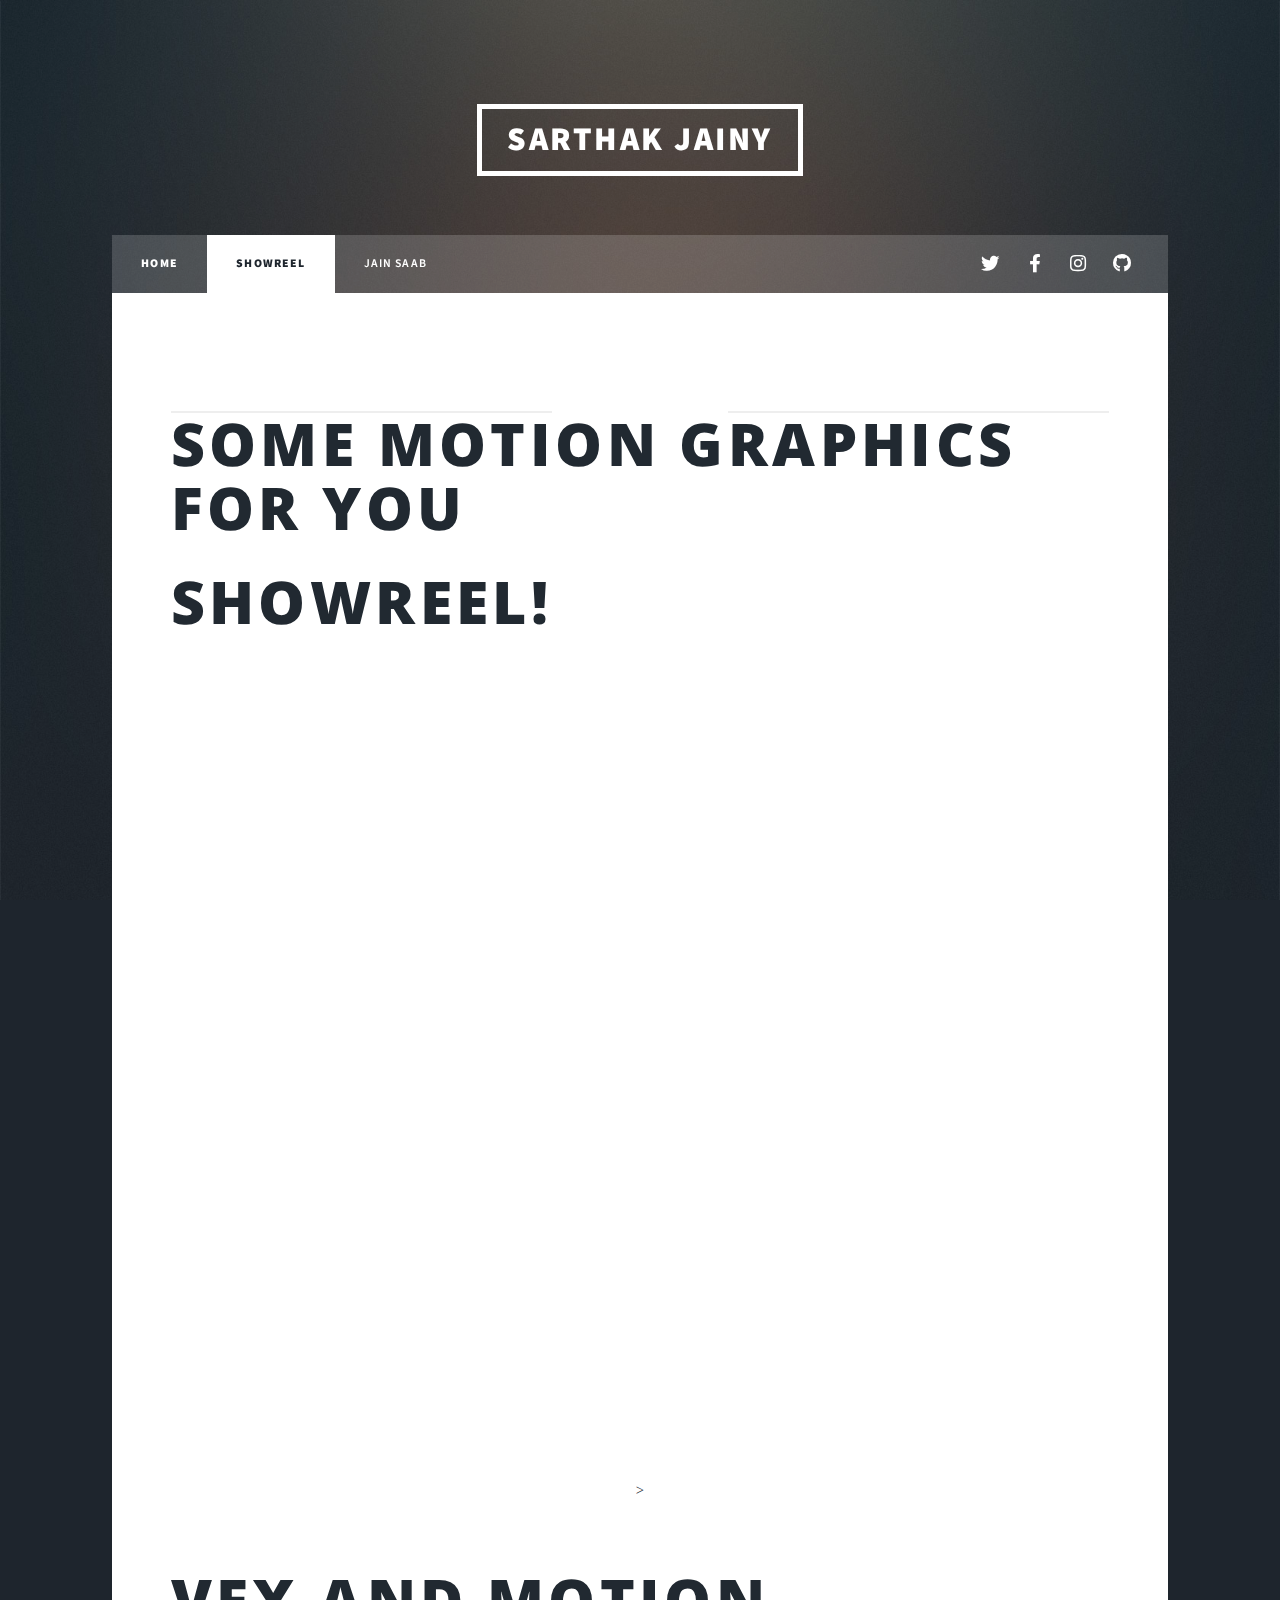
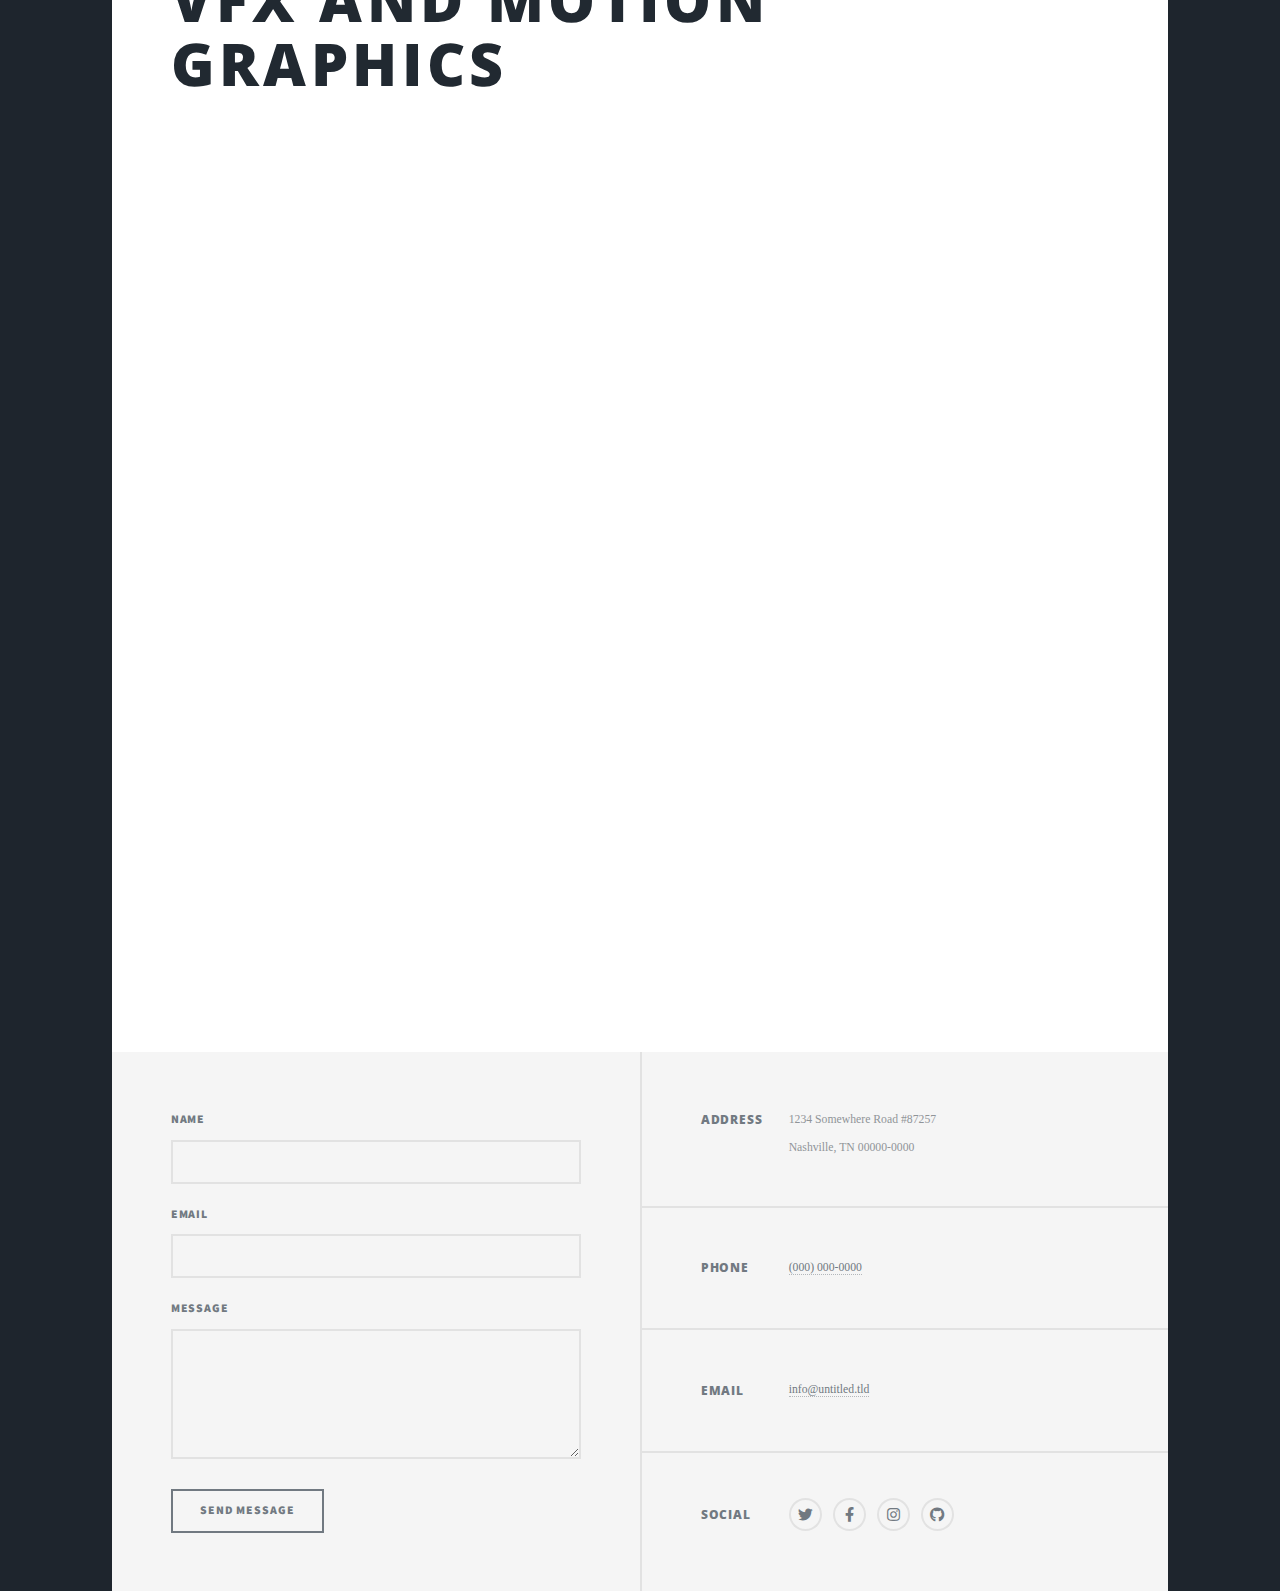
==== generic.html @ 9d6a1a80 "testrun" ====
<!DOCTYPE HTML>

<html>
	<head>
		<title>SHOWREEL! Sarhak Jain</title>
		<meta charset="utf-8" />
		<meta name="viewport" content="width=device-width, initial-scale=1, user-scalable=no" />
		<link rel="stylesheet" href="assets/css/main.css" />
		<noscript><link rel="stylesheet" href="assets/css/noscript.css" /></noscript>
	</head>
	<body class="is-preload">

		<!-- Wrapper -->
			<div id="wrapper">

				<!-- Header -->
					<header id="header">
						<a href="index.html" class="logo">Sarthak Jainy</a>
					</header>

				<!-- Nav -->
					<nav id="nav">
						<ul class="links">
							<li><a href="index.html">Home</a></li>
							<li class="active"><a href="generic.html">Showreel</a></li>
							<li><a href="elements.html"><b>JAIN SAAB</b></a></li>
						</ul>
						<ul class="icons">
							<li><a href="#" class="icon brands fa-twitter"><span class="label">Twitter</span></a></li>
							<li><a href="#" class="icon brands fa-facebook-f"><span class="label">Facebook</span></a></li>
							<li><a href="#" class="icon brands fa-instagram"><span class="label">Instagram</span></a></li>
							<li><a href="#" class="icon brands fa-github"><span class="label">GitHub</span></a></li>
						</ul>
					</nav>

				<!-- Main -->
					<div id="main">

						<!-- Post -->
							<section class="post">
								<header class="major">
									<span class="date"></span>
									<h1>some Motion Graphics<br />
									for you</h1>
									
									
								
								<h1>SHOWREEL!</h1>
								<div class="image main"><iframe width="1260" height="768" src="https://www.youtube.com/embed/6sufvppAU0s" frameborder="15" allow="accelerometer; autoplay; encrypted-media; gyroscope; picture-in-picture" allowfullscreen></iframe>></div>
								<h1>VFX and Motion Graphics</h1>
								<div class="image main"><iframe width="1260" height="768" src="https://www.youtube.com/embed/Ko4HrBskNaI" frameborder="0" allow="accelerometer; autoplay; encrypted-media; gyroscope; picture-in-picture" allowfullscreen></iframe></div>
							</header>
								<p></p>
							</section>

							

					</div>

				<!-- Footer -->
					<footer id="footer">
						<section>
							<form method="post" action="#">
								<div class="fields">
									<div class="field">
										<label for="name">Name</label>
										<input type="text" name="name" id="name" />
									</div>
									<div class="field">
										<label for="email">Email</label>
										<input type="text" name="email" id="email" />
									</div>
									<div class="field">
										<label for="message">Message</label>
										<textarea name="message" id="message" rows="3"></textarea>
									</div>
								</div>
								<ul class="actions">
									<li><input type="submit" value="Send Message" /></li>
								</ul>
							</form>
						</section>
						<section class="split contact">
							<section class="alt">
								<h3>Address</h3>
								<p>1234 Somewhere Road #87257<br />
								Nashville, TN 00000-0000</p>
							</section>
							<section>
								<h3>Phone</h3>
								<p><a href="#">(000) 000-0000</a></p>
							</section>
							<section>
								<h3>Email</h3>
								<p><a href="#">info@untitled.tld</a></p>
							</section>
							<section>
								<h3>Social</h3>
								<ul class="icons alt">
									<li><a href="#" class="icon brands alt fa-twitter"><span class="label">Twitter</span></a></li>
									<li><a href="#" class="icon brands alt fa-facebook-f"><span class="label">Facebook</span></a></li>
									<li><a href="#" class="icon brands alt fa-instagram"><span class="label">Instagram</span></a></li>
									<li><a href="#" class="icon brands alt fa-github"><span class="label">GitHub</span></a></li>
								</ul>
							</section>
						</section>
					</footer>

				

			</div>

		<!-- Scripts -->
			<script src="assets/js/jquery.min.js"></script>
			<script src="assets/js/jquery.scrollex.min.js"></script>
			<script src="assets/js/jquery.scrolly.min.js"></script>
			<script src="assets/js/browser.min.js"></script>
			<script src="assets/js/breakpoints.min.js"></script>
			<script src="assets/js/util.js"></script>
			<script src="assets/js/main.js"></script>

	</body>
</html>
---- assets/css/main.css ----
@import url(fontawesome-all.min.css);
@import url("https://fonts.googleapis.com/css?family=Merriweather:300,700,300italic,700italic|Source+Sans+Pro:900");
@import url("//fonts.googleapis.com/css?family=Open+Sans");
/*
	Massively by HTML5 UP
	html5up.net | @ajlkn
	Free for personal and commercial use under the CCA 3.0 license (html5up.net/license)
*/

html, body, div, span, applet, object,
iframe, h1, h2, h3, h4, h5, h6, p, blockquote,
pre, a, abbr, acronym, address, big, cite,
code, del, dfn, em, img, ins, kbd, q, s, samp,
small, strike, strong, sub, sup, tt, var, b,
u, i, center, dl, dt, dd, ol, ul, li, fieldset,
form, label, legend, table, caption, tbody,
tfoot, thead, tr, th, td, article, aside,
canvas, details, embed, figure, figcaption,
footer, header, hgroup, menu, nav, output, ruby,
section, summary, time, mark, audio, video {
	margin: 0;
	padding: 0;
	border: 0;
	font-size: 100%;
	font: inherit;
	vertical-align: baseline;}

article, aside, details, figcaption, figure,
footer, header, hgroup, menu, nav, section {
	display: block;}

body {
	line-height: 1;
}

ol, ul {
	list-style: none;
}

blockquote, q {
	quotes: none;
}

	blockquote:before, blockquote:after, q:before, q:after {
		content: '';
		content: none;
	}

table {
	border-collapse: collapse;
	border-spacing: 0;
}

body {
	-webkit-text-size-adjust: none;
}

mark {
	background-color: transparent;
	color: inherit;
}

input::-moz-focus-inner {
	border: 0;
	padding: 0;
}

input, select, textarea {
	-moz-appearance: none;
	-webkit-appearance: none;
	-ms-appearance: none;
	appearance: none;
}

/* Basic */

	@-ms-viewport {
		width: device-width;
	}

	body {
		-ms-overflow-style: scrollbar;
	}

	@media screen and (max-width: 480px) {

		html, body {
			min-width: 320px;
		}

	}

	html {
		box-sizing: border-box;
	}

	*, *:before, *:after {
		box-sizing: inherit;
	}

	body {
		background-color: #1e252d;
	}

		body.is-preload *, body.is-preload *:before, body.is-preload *:after {
			-moz-animation: none !important;
			-webkit-animation: none !important;
			-ms-animation: none !important;
			animation: none !important;
			-moz-transition: none !important;
			-webkit-transition: none !important;
			-ms-transition: none !important;
			transition: none !important;
		}

/* Type */

	html {
		font-size: 16pt;
	}

		@media screen and (max-width: 1820px) {

			html {
				font-size: 12pt;
			}

		}

		@media screen and (max-width: 1400px) {

			html {
				font-size: 11pt;
			}

		}

		@media screen and (max-width: 720px) {

			html {
				font-size: 10pt;
			}

		}

	body {
		color: #212931;
	}

	body, input, select, textarea {
		font-family: "Candara", Georgia, serif;
		font-weight: 500;
		font-size: 1rem;
		line-height: 2.375;
	}

	a {
		-moz-transition: color 0.2s ease-in-out, background-color 0.2s ease-in-out, border-color 0.2s ease-in-out, box-shadow 0.2s ease-in-out;
		-webkit-transition: color 0.2s ease-in-out, background-color 0.2s ease-in-out, border-color 0.2s ease-in-out, box-shadow 0.2s ease-in-out;
		-ms-transition: color 0.2s ease-in-out, background-color 0.2s ease-in-out, border-color 0.2s ease-in-out, box-shadow 0.2s ease-in-out;
		transition: color 0.2s ease-in-out, background-color 0.2s ease-in-out, border-color 0.2s ease-in-out, box-shadow 0.2s ease-in-out;
		border-bottom: dotted 1px;
		text-decoration: none;
	}

		a:hover {
			border-bottom-color: transparent;
		}

	strong, b {
		font-weight: 600;
	}

	em, i {
		font-style: italic;
	}

	p {
		font-size: 23px;
		text-align: justify;
		margin: 0 0 2rem 0;
	}

	h1, h2, h3, h4, h5, h6 {
		font-family: "open sans", sans-serif;
		font-variant: normal;
		font-size: 23px;
		font-weight: 900;
		line-height: 1.5;
		letter-spacing: 0.075em;
		text-transform: uppercase;
		margin: 0 0 1rem 0;
	}

		h1 a, h2 a, h3 a, h4 a, h5 a, h6 a {
			border-bottom: 0;
			color: inherit;
			text-decoration: none;
		}

	h1 {
		font-size: 2rem;
		line-height: 1.1;
		margin: 0 0 1rem 7rem;
		text-align: left;
	}

	h2 {
		font-size: 1.75rem;
		line-height: 1.3;
		margin: 0 0 1.5rem 0;
	}

	h3 {
		font-size: 1.25rem;
		margin: 0 0 1.5rem 0;
	}

	h4 {
		font-size: 1rem;
	}

	h5 {
		font-size: 0.9rem;
	}

	h6 {
		font-size: 0.8rem;
	}

	sub {
		font-size: 0.8rem;
		position: relative;
		top: 0.5rem;
	}

	sup {
		font-size: 0.8rem;
		position: relative;
		top: -0.5rem;
	}

	blockquote {
		border-left: solid 4px;
		font-style: italic;
		margin: 0 0 2rem 0;
		padding: 0.5rem 0 0.5rem 2rem;
	}

	code {
		border: solid 2px;
		font-family: "Courier New", monospace;
		font-size: 0.9rem;
		margin: 0 0.25rem;
		padding: 0.25rem 0.65rem;
	}

	pre {
		-webkit-overflow-scrolling: touch;
		font-family: "Courier New", monospace;
		font-size: 0.9rem;
		margin: 0 0 2rem 0;
	}

		pre code {
			display: block;
			line-height: 1.75;
			padding: 1rem 1.5rem;
			overflow-x: auto;
		}

	hr {
		border: 0;
		border-bottom: solid 2px;
		margin: 3rem 0;
	}

		hr.major {
			margin: 5rem 0;
		}

	.align-left {
		text-align: left;
	}

	.align-center {
		text-align: center;
	}

	.align-right {
		text-align: right;
	}

	input, select, textarea {
		color: #212931;
	}

	a {
		color: #212931;
		border-bottom-color: rgba(33, 41, 49, 0.5);
	}

		a:hover {
			border-bottom-color: transparent;
			color: #18bfef !important;
		}

	strong, b {
		color: #212931;
	}

	h1, h2, h3, h4, h5, h6 {
		color: #212931;
	}

	blockquote {
		border-left-color: #eeeeee;
	}

	code {
		background: rgba(220, 220, 220, 0.25);
		border-color: #eeeeee;
	}

	hr {
		border-bottom-color: #eeeeee;
	}

/* Row */

	.row {
		display: flex;
		flex-wrap: wrap;
		box-sizing: border-box;
		align-items: stretch;
	}

		.row > * {
			box-sizing: border-box;
		}

		.row.gtr-uniform > * > :last-child {
			margin-bottom: 0;
		}

		.row.aln-left {
			justify-content: flex-start;
		}

		.row.aln-center {
			justify-content: center;
		}

		.row.aln-right {
			justify-content: flex-end;
		}

		.row.aln-top {
			align-items: flex-start;
		}

		.row.aln-middle {
			align-items: center;
		}

		.row.aln-bottom {
			align-items: flex-end;
		}

		.row > .imp {
			order: -1;
		}

		.row > .col-1 {
			width: 8.33333%;
		}

		.row > .off-1 {
			margin-left: 8.33333%;
		}

		.row > .col-2 {
			width: 16.66667%;
		}

		.row > .off-2 {
			margin-left: 16.66667%;
		}

		.row > .col-3 {
			width: 25%;
		}

		.row > .off-3 {
			margin-left: 25%;
		}

		.row > .col-4 {
			width: 33.33333%;
		}

		.row > .off-4 {
			margin-left: 33.33333%;
		}

		.row > .col-5 {
			width: 41.66667%;
		}

		.row > .off-5 {
			margin-left: 41.66667%;
		}

		.row > .col-6 {
			width: 50%;
		}

		.row > .off-6 {
			margin-left: 50%;
		}

		.row > .col-7 {
			width: 58.33333%;
		}

		.row > .off-7 {
			margin-left: 58.33333%;
		}

		.row > .col-8 {
			width: 66.66667%;
		}

		.row > .off-8 {
			margin-left: 66.66667%;
		}

		.row > .col-9 {
			width: 75%;
		}

		.row > .off-9 {
			margin-left: 75%;
		}

		.row > .col-10 {
			width: 83.33333%;
		}

		.row > .off-10 {
			margin-left: 83.33333%;
		}

		.row > .col-11 {
			width: 91.66667%;
		}

		.row > .off-11 {
			margin-left: 91.66667%;
		}

		.row > .col-12 {
			width: 100%;
		}

		.row > .off-12 {
			margin-left: 100%;
		}

		.row.gtr-0 {
			margin-top: 0;
			margin-left: 0rem;
		}

			.row.gtr-0 > * {
				padding: 0 0 0 0rem;
			}

			.row.gtr-0.gtr-uniform {
				margin-top: 0rem;
			}

				.row.gtr-0.gtr-uniform > * {
					padding-top: 0rem;
				}

		.row.gtr-25 {
			margin-top: 0;
			margin-left: -0.375rem;
		}

			.row.gtr-25 > * {
				padding: 0 0 0 0.375rem;
			}

			.row.gtr-25.gtr-uniform {
				margin-top: -0.375rem;
			}

				.row.gtr-25.gtr-uniform > * {
					padding-top: 0.375rem;
				}

		.row.gtr-50 {
			margin-top: 0;
			margin-left: -0.75rem;
		}

			.row.gtr-50 > * {
				padding: 0 0 0 0.75rem;
			}

			.row.gtr-50.gtr-uniform {
				margin-top: -0.75rem;
			}

				.row.gtr-50.gtr-uniform > * {
					padding-top: 0.75rem;
				}

		.row {
			margin-top: 0;
			margin-left: -1.5rem;
		}

			.row > * {
				padding: 0 0 0 1.5rem;
			}

			.row.gtr-uniform {
				margin-top: -1.5rem;
			}

				.row.gtr-uniform > * {
					padding-top: 1.5rem;
				}

		.row.gtr-150 {
			margin-top: 0;
			margin-left: -2.25rem;
		}

			.row.gtr-150 > * {
				padding: 0 0 0 2.25rem;
			}

			.row.gtr-150.gtr-uniform {
				margin-top: -2.25rem;
			}

				.row.gtr-150.gtr-uniform > * {
					padding-top: 2.25rem;
				}

		.row.gtr-200 {
			margin-top: 0;
			margin-left: -3rem;
		}

			.row.gtr-200 > * {
				padding: 0 0 0 3rem;
			}

			.row.gtr-200.gtr-uniform {
				margin-top: -3rem;
			}

				.row.gtr-200.gtr-uniform > * {
					padding-top: 3rem;
				}

		@media screen and (max-width: 1680px) {

			.row {
				display: flex;
				flex-wrap: wrap;
				box-sizing: border-box;
				align-items: stretch;
			}

				.row > * {
					box-sizing: border-box;
				}

				.row.gtr-uniform > * > :last-child {
					margin-bottom: 0;
				}

				.row.aln-left {
					justify-content: flex-start;
				}

				.row.aln-center {
					justify-content: center;
				}

				.row.aln-right {
					justify-content: flex-end;
				}

				.row.aln-top {
					align-items: flex-start;
				}

				.row.aln-middle {
					align-items: center;
				}

				.row.aln-bottom {
					align-items: flex-end;
				}

				.row > .imp-xlarge {
					order: -1;
				}

				.row > .col-1-xlarge {
					width: 8.33333%;
				}

				.row > .off-1-xlarge {
					margin-left: 8.33333%;
				}

				.row > .col-2-xlarge {
					width: 16.66667%;
				}

				.row > .off-2-xlarge {
					margin-left: 16.66667%;
				}

				.row > .col-3-xlarge {
					width: 25%;
				}

				.row > .off-3-xlarge {
					margin-left: 25%;
				}

				.row > .col-4-xlarge {
					width: 33.33333%;
				}

				.row > .off-4-xlarge {
					margin-left: 33.33333%;
				}

				.row > .col-5-xlarge {
					width: 41.66667%;
				}

				.row > .off-5-xlarge {
					margin-left: 41.66667%;
				}

				.row > .col-6-xlarge {
					width: 50%;
				}

				.row > .off-6-xlarge {
					margin-left: 50%;
				}

				.row > .col-7-xlarge {
					width: 58.33333%;
				}

				.row > .off-7-xlarge {
					margin-left: 58.33333%;
				}

				.row > .col-8-xlarge {
					width: 66.66667%;
				}

				.row > .off-8-xlarge {
					margin-left: 66.66667%;
				}

				.row > .col-9-xlarge {
					width: 75%;
				}

				.row > .off-9-xlarge {
					margin-left: 75%;
				}

				.row > .col-10-xlarge {
					width: 83.33333%;
				}

				.row > .off-10-xlarge {
					margin-left: 83.33333%;
				}

				.row > .col-11-xlarge {
					width: 91.66667%;
				}

				.row > .off-11-xlarge {
					margin-left: 91.66667%;
				}

				.row > .col-12-xlarge {
					width: 100%;
				}

				.row > .off-12-xlarge {
					margin-left: 100%;
				}

				.row.gtr-0 {
					margin-top: 0;
					margin-left: 0rem;
				}

					.row.gtr-0 > * {
						padding: 0 0 0 0rem;
					}

					.row.gtr-0.gtr-uniform {
						margin-top: 0rem;
					}

						.row.gtr-0.gtr-uniform > * {
							padding-top: 0rem;
						}

				.row.gtr-25 {
					margin-top: 0;
					margin-left: -0.375rem;
				}

					.row.gtr-25 > * {
						padding: 0 0 0 0.375rem;
					}

					.row.gtr-25.gtr-uniform {
						margin-top: -0.375rem;
					}

						.row.gtr-25.gtr-uniform > * {
							padding-top: 0.375rem;
						}

				.row.gtr-50 {
					margin-top: 0;
					margin-left: -0.75rem;
				}

					.row.gtr-50 > * {
						padding: 0 0 0 0.75rem;
					}

					.row.gtr-50.gtr-uniform {
						margin-top: -0.75rem;
					}

						.row.gtr-50.gtr-uniform > * {
							padding-top: 0.75rem;
						}

				.row {
					margin-top: 0;
					margin-left: -1.5rem;
				}

					.row > * {
						padding: 0 0 0 1.5rem;
					}

					.row.gtr-uniform {
						margin-top: -1.5rem;
					}

						.row.gtr-uniform > * {
							padding-top: 1.5rem;
						}

				.row.gtr-150 {
					margin-top: 0;
					margin-left: -2.25rem;
				}

					.row.gtr-150 > * {
						padding: 0 0 0 2.25rem;
					}

					.row.gtr-150.gtr-uniform {
						margin-top: -2.25rem;
					}

						.row.gtr-150.gtr-uniform > * {
							padding-top: 2.25rem;
						}

				.row.gtr-200 {
					margin-top: 0;
					margin-left: -3rem;
				}

					.row.gtr-200 > * {
						padding: 0 0 0 3rem;
					}

					.row.gtr-200.gtr-uniform {
						margin-top: -3rem;
					}

						.row.gtr-200.gtr-uniform > * {
							padding-top: 3rem;
						}

		}

		@media screen and (max-width: 1280px) {

			.row {
				display: flex;
				flex-wrap: wrap;
				box-sizing: border-box;
				align-items: stretch;
			}

				.row > * {
					box-sizing: border-box;
				}

				.row.gtr-uniform > * > :last-child {
					margin-bottom: 0;
				}

				.row.aln-left {
					justify-content: flex-start;
				}

				.row.aln-center {
					justify-content: center;
				}

				.row.aln-right {
					justify-content: flex-end;
				}

				.row.aln-top {
					align-items: flex-start;
				}

				.row.aln-middle {
					align-items: center;
				}

				.row.aln-bottom {
					align-items: flex-end;
				}

				.row > .imp-large {
					order: -1;
				}

				.row > .col-1-large {
					width: 8.33333%;
				}

				.row > .off-1-large {
					margin-left: 8.33333%;
				}

				.row > .col-2-large {
					width: 16.66667%;
				}

				.row > .off-2-large {
					margin-left: 16.66667%;
				}

				.row > .col-3-large {
					width: 25%;
				}

				.row > .off-3-large {
					margin-left: 25%;
				}

				.row > .col-4-large {
					width: 33.33333%;
				}

				.row > .off-4-large {
					margin-left: 33.33333%;
				}

				.row > .col-5-large {
					width: 41.66667%;
				}

				.row > .off-5-large {
					margin-left: 41.66667%;
				}

				.row > .col-6-large {
					width: 50%;
				}

				.row > .off-6-large {
					margin-left: 50%;
				}

				.row > .col-7-large {
					width: 58.33333%;
				}

				.row > .off-7-large {
					margin-left: 58.33333%;
				}

				.row > .col-8-large {
					width: 66.66667%;
				}

				.row > .off-8-large {
					margin-left: 66.66667%;
				}

				.row > .col-9-large {
					width: 75%;
				}

				.row > .off-9-large {
					margin-left: 75%;
				}

				.row > .col-10-large {
					width: 83.33333%;
				}

				.row > .off-10-large {
					margin-left: 83.33333%;
				}

				.row > .col-11-large {
					width: 91.66667%;
				}

				.row > .off-11-large {
					margin-left: 91.66667%;
				}

				.row > .col-12-large {
					width: 100%;
				}

				.row > .off-12-large {
					margin-left: 100%;
				}

				.row.gtr-0 {
					margin-top: 0;
					margin-left: 0rem;
				}

					.row.gtr-0 > * {
						padding: 0 0 0 0rem;
					}

					.row.gtr-0.gtr-uniform {
						margin-top: 0rem;
					}

						.row.gtr-0.gtr-uniform > * {
							padding-top: 0rem;
						}

				.row.gtr-25 {
					margin-top: 0;
					margin-left: -0.375rem;
				}

					.row.gtr-25 > * {
						padding: 0 0 0 0.375rem;
					}

					.row.gtr-25.gtr-uniform {
						margin-top: -0.375rem;
					}

						.row.gtr-25.gtr-uniform > * {
							padding-top: 0.375rem;
						}

				.row.gtr-50 {
					margin-top: 0;
					margin-left: -0.75rem;
				}

					.row.gtr-50 > * {
						padding: 0 0 0 0.75rem;
					}

					.row.gtr-50.gtr-uniform {
						margin-top: -0.75rem;
					}

						.row.gtr-50.gtr-uniform > * {
							padding-top: 0.75rem;
						}

				.row {
					margin-top: 0;
					margin-left: -1.5rem;
				}

					.row > * {
						padding: 0 0 0 1.5rem;
					}

					.row.gtr-uniform {
						margin-top: -1.5rem;
					}

						.row.gtr-uniform > * {
							padding-top: 1.5rem;
						}

				.row.gtr-150 {
					margin-top: 0;
					margin-left: -2.25rem;
				}

					.row.gtr-150 > * {
						padding: 0 0 0 2.25rem;
					}

					.row.gtr-150.gtr-uniform {
						margin-top: -2.25rem;
					}

						.row.gtr-150.gtr-uniform > * {
							padding-top: 2.25rem;
						}

				.row.gtr-200 {
					margin-top: 0;
					margin-left: -3rem;
				}

					.row.gtr-200 > * {
						padding: 0 0 0 3rem;
					}

					.row.gtr-200.gtr-uniform {
						margin-top: -3rem;
					}

						.row.gtr-200.gtr-uniform > * {
							padding-top: 3rem;
						}

		}

		@media screen and (max-width: 980px) {

			.row {
				display: flex;
				flex-wrap: wrap;
				box-sizing: border-box;
				align-items: stretch;
			}

				.row > * {
					box-sizing: border-box;
				}

				.row.gtr-uniform > * > :last-child {
					margin-bottom: 0;
				}

				.row.aln-left {
					justify-content: flex-start;
				}

				.row.aln-center {
					justify-content: center;
				}

				.row.aln-right {
					justify-content: flex-end;
				}

				.row.aln-top {
					align-items: flex-start;
				}

				.row.aln-middle {
					align-items: center;
				}

				.row.aln-bottom {
					align-items: flex-end;
				}

				.row > .imp-medium {
					order: -1;
				}

				.row > .col-1-medium {
					width: 8.33333%;
				}

				.row > .off-1-medium {
					margin-left: 8.33333%;
				}

				.row > .col-2-medium {
					width: 16.66667%;
				}

				.row > .off-2-medium {
					margin-left: 16.66667%;
				}

				.row > .col-3-medium {
					width: 25%;
				}

				.row > .off-3-medium {
					margin-left: 25%;
				}

				.row > .col-4-medium {
					width: 33.33333%;
				}

				.row > .off-4-medium {
					margin-left: 33.33333%;
				}

				.row > .col-5-medium {
					width: 41.66667%;
				}

				.row > .off-5-medium {
					margin-left: 41.66667%;
				}

				.row > .col-6-medium {
					width: 50%;
				}

				.row > .off-6-medium {
					margin-left: 50%;
				}

				.row > .col-7-medium {
					width: 58.33333%;
				}

				.row > .off-7-medium {
					margin-left: 58.33333%;
				}

				.row > .col-8-medium {
					width: 66.66667%;
				}

				.row > .off-8-medium {
					margin-left: 66.66667%;
				}

				.row > .col-9-medium {
					width: 75%;
				}

				.row > .off-9-medium {
					margin-left: 75%;
				}

				.row > .col-10-medium {
					width: 83.33333%;
				}

				.row > .off-10-medium {
					margin-left: 83.33333%;
				}

				.row > .col-11-medium {
					width: 91.66667%;
				}

				.row > .off-11-medium {
					margin-left: 91.66667%;
				}

				.row > .col-12-medium {
					width: 100%;
				}

				.row > .off-12-medium {
					margin-left: 100%;
				}

				.row.gtr-0 {
					margin-top: 0;
					margin-left: 0rem;
				}

					.row.gtr-0 > * {
						padding: 0 0 0 0rem;
					}

					.row.gtr-0.gtr-uniform {
						margin-top: 0rem;
					}

						.row.gtr-0.gtr-uniform > * {
							padding-top: 0rem;
						}

				.row.gtr-25 {
					margin-top: 0;
					margin-left: -0.375rem;
				}

					.row.gtr-25 > * {
						padding: 0 0 0 0.375rem;
					}

					.row.gtr-25.gtr-uniform {
						margin-top: -0.375rem;
					}

						.row.gtr-25.gtr-uniform > * {
							padding-top: 0.375rem;
						}

				.row.gtr-50 {
					margin-top: 0;
					margin-left: -0.75rem;
				}

					.row.gtr-50 > * {
						padding: 0 0 0 0.75rem;
					}

					.row.gtr-50.gtr-uniform {
						margin-top: -0.75rem;
					}

						.row.gtr-50.gtr-uniform > * {
							padding-top: 0.75rem;
						}

				.row {
					margin-top: 0;
					margin-left: -1.5rem;
				}

					.row > * {
						padding: 0 0 0 1.5rem;
					}

					.row.gtr-uniform {
						margin-top: -1.5rem;
					}

						.row.gtr-uniform > * {
							padding-top: 1.5rem;
						}

				.row.gtr-150 {
					margin-top: 0;
					margin-left: -2.25rem;
				}

					.row.gtr-150 > * {
						padding: 0 0 0 2.25rem;
					}

					.row.gtr-150.gtr-uniform {
						margin-top: -2.25rem;
					}

						.row.gtr-150.gtr-uniform > * {
							padding-top: 2.25rem;
						}

				.row.gtr-200 {
					margin-top: 0;
					margin-left: -3rem;
				}

					.row.gtr-200 > * {
						padding: 0 0 0 3rem;
					}

					.row.gtr-200.gtr-uniform {
						margin-top: -3rem;
					}

						.row.gtr-200.gtr-uniform > * {
							padding-top: 3rem;
						}

		}

		@media screen and (max-width: 736px) {

			.row {
				display: flex;
				flex-wrap: wrap;
				box-sizing: border-box;
				align-items: stretch;
			}

				.row > * {
					box-sizing: border-box;
				}

				.row.gtr-uniform > * > :last-child {
					margin-bottom: 0;
				}

				.row.aln-left {
					justify-content: flex-start;
				}

				.row.aln-center {
					justify-content: center;
				}

				.row.aln-right {
					justify-content: flex-end;
				}

				.row.aln-top {
					align-items: flex-start;
				}

				.row.aln-middle {
					align-items: center;
				}

				.row.aln-bottom {
					align-items: flex-end;
				}

				.row > .imp-small {
					order: -1;
				}

				.row > .col-1-small {
					width: 8.33333%;
				}

				.row > .off-1-small {
					margin-left: 8.33333%;
				}

				.row > .col-2-small {
					width: 16.66667%;
				}

				.row > .off-2-small {
					margin-left: 16.66667%;
				}

				.row > .col-3-small {
					width: 25%;
				}

				.row > .off-3-small {
					margin-left: 25%;
				}

				.row > .col-4-small {
					width: 33.33333%;
				}

				.row > .off-4-small {
					margin-left: 33.33333%;
				}

				.row > .col-5-small {
					width: 41.66667%;
				}

				.row > .off-5-small {
					margin-left: 41.66667%;
				}

				.row > .col-6-small {
					width: 50%;
				}

				.row > .off-6-small {
					margin-left: 50%;
				}

				.row > .col-7-small {
					width: 58.33333%;
				}

				.row > .off-7-small {
					margin-left: 58.33333%;
				}

				.row > .col-8-small {
					width: 66.66667%;
				}

				.row > .off-8-small {
					margin-left: 66.66667%;
				}

				.row > .col-9-small {
					width: 75%;
				}

				.row > .off-9-small {
					margin-left: 75%;
				}

				.row > .col-10-small {
					width: 83.33333%;
				}

				.row > .off-10-small {
					margin-left: 83.33333%;
				}

				.row > .col-11-small {
					width: 91.66667%;
				}

				.row > .off-11-small {
					margin-left: 91.66667%;
				}

				.row > .col-12-small {
					width: 100%;
				}

				.row > .off-12-small {
					margin-left: 100%;
				}

				.row.gtr-0 {
					margin-top: 0;
					margin-left: 0rem;
				}

					.row.gtr-0 > * {
						padding: 0 0 0 0rem;
					}

					.row.gtr-0.gtr-uniform {
						margin-top: 0rem;
					}

						.row.gtr-0.gtr-uniform > * {
							padding-top: 0rem;
						}

				.row.gtr-25 {
					margin-top: 0;
					margin-left: -0.375rem;
				}

					.row.gtr-25 > * {
						padding: 0 0 0 0.375rem;
					}

					.row.gtr-25.gtr-uniform {
						margin-top: -0.375rem;
					}

						.row.gtr-25.gtr-uniform > * {
							padding-top: 0.375rem;
						}

				.row.gtr-50 {
					margin-top: 0;
					margin-left: -0.75rem;
				}

					.row.gtr-50 > * {
						padding: 0 0 0 0.75rem;
					}

					.row.gtr-50.gtr-uniform {
						margin-top: -0.75rem;
					}

						.row.gtr-50.gtr-uniform > * {
							padding-top: 0.75rem;
						}

				.row {
					margin-top: 0;
					margin-left: -1.5rem;
				}

					.row > * {
						padding: 0 0 0 1.5rem;
					}

					.row.gtr-uniform {
						margin-top: -1.5rem;
					}

						.row.gtr-uniform > * {
							padding-top: 1.5rem;
						}

				.row.gtr-150 {
					margin-top: 0;
					margin-left: -2.25rem;
				}

					.row.gtr-150 > * {
						padding: 0 0 0 2.25rem;
					}

					.row.gtr-150.gtr-uniform {
						margin-top: -2.25rem;
					}

						.row.gtr-150.gtr-uniform > * {
							padding-top: 2.25rem;
						}

				.row.gtr-200 {
					margin-top: 0;
					margin-left: -3rem;
				}

					.row.gtr-200 > * {
						padding: 0 0 0 3rem;
					}

					.row.gtr-200.gtr-uniform {
						margin-top: -3rem;
					}

						.row.gtr-200.gtr-uniform > * {
							padding-top: 3rem;
						}

		}

		@media screen and (max-width: 480px) {

			.row {
				display: flex;
				flex-wrap: wrap;
				box-sizing: border-box;
				align-items: stretch;
			}

				.row > * {
					box-sizing: border-box;
				}

				.row.gtr-uniform > * > :last-child {
					margin-bottom: 0;
				}

				.row.aln-left {
					justify-content: flex-start;
				}

				.row.aln-center {
					justify-content: center;
				}

				.row.aln-right {
					justify-content: flex-end;
				}

				.row.aln-top {
					align-items: flex-start;
				}

				.row.aln-middle {
					align-items: center;
				}

				.row.aln-bottom {
					align-items: flex-end;
				}

				.row > .imp-xsmall {
					order: -1;
				}

				.row > .col-1-xsmall {
					width: 8.33333%;
				}

				.row > .off-1-xsmall {
					margin-left: 8.33333%;
				}

				.row > .col-2-xsmall {
					width: 16.66667%;
				}

				.row > .off-2-xsmall {
					margin-left: 16.66667%;
				}

				.row > .col-3-xsmall {
					width: 25%;
				}

				.row > .off-3-xsmall {
					margin-left: 25%;
				}

				.row > .col-4-xsmall {
					width: 33.33333%;
				}

				.row > .off-4-xsmall {
					margin-left: 33.33333%;
				}

				.row > .col-5-xsmall {
					width: 41.66667%;
				}

				.row > .off-5-xsmall {
					margin-left: 41.66667%;
				}

				.row > .col-6-xsmall {
					width: 50%;
				}

				.row > .off-6-xsmall {
					margin-left: 50%;
				}

				.row > .col-7-xsmall {
					width: 58.33333%;
				}

				.row > .off-7-xsmall {
					margin-left: 58.33333%;
				}

				.row > .col-8-xsmall {
					width: 66.66667%;
				}

				.row > .off-8-xsmall {
					margin-left: 66.66667%;
				}

				.row > .col-9-xsmall {
					width: 75%;
				}

				.row > .off-9-xsmall {
					margin-left: 75%;
				}

				.row > .col-10-xsmall {
					width: 83.33333%;
				}

				.row > .off-10-xsmall {
					margin-left: 83.33333%;
				}

				.row > .col-11-xsmall {
					width: 91.66667%;
				}

				.row > .off-11-xsmall {
					margin-left: 91.66667%;
				}

				.row > .col-12-xsmall {
					width: 100%;
				}

				.row > .off-12-xsmall {
					margin-left: 100%;
				}

				.row.gtr-0 {
					margin-top: 0;
					margin-left: 0rem;
				}

					.row.gtr-0 > * {
						padding: 0 0 0 0rem;
					}

					.row.gtr-0.gtr-uniform {
						margin-top: 0rem;
					}

						.row.gtr-0.gtr-uniform > * {
							padding-top: 0rem;
						}

				.row.gtr-25 {
					margin-top: 0;
					margin-left: -0.375rem;
				}

					.row.gtr-25 > * {
						padding: 0 0 0 0.375rem;
					}

					.row.gtr-25.gtr-uniform {
						margin-top: -0.375rem;
					}

						.row.gtr-25.gtr-uniform > * {
							padding-top: 0.375rem;
						}

				.row.gtr-50 {
					margin-top: 0;
					margin-left: -0.75rem;
				}

					.row.gtr-50 > * {
						padding: 0 0 0 0.75rem;
					}

					.row.gtr-50.gtr-uniform {
						margin-top: -0.75rem;
					}

						.row.gtr-50.gtr-uniform > * {
							padding-top: 0.75rem;
						}

				.row {
					margin-top: 0;
					margin-left: -1.5rem;
				}

					.row > * {
						padding: 0 0 0 1.5rem;
					}

					.row.gtr-uniform {
						margin-top: -1.5rem;
					}

						.row.gtr-uniform > * {
							padding-top: 1.5rem;
						}

				.row.gtr-150 {
					margin-top: 0;
					margin-left: -2.25rem;
				}

					.row.gtr-150 > * {
						padding: 0 0 0 2.25rem;
					}

					.row.gtr-150.gtr-uniform {
						margin-top: -2.25rem;
					}

						.row.gtr-150.gtr-uniform > * {
							padding-top: 2.25rem;
						}

				.row.gtr-200 {
					margin-top: 0;
					margin-left: -3rem;
				}

					.row.gtr-200 > * {
						padding: 0 0 0 3rem;
					}

					.row.gtr-200.gtr-uniform {
						margin-top: -3rem;
					}

						.row.gtr-200.gtr-uniform > * {
							padding-top: 3rem;
						}

		}

		@media screen and (max-width: 360px) {

			.row {
				display: flex;
				flex-wrap: wrap;
				box-sizing: border-box;
				align-items: stretch;
			}

				.row > * {
					box-sizing: border-box;
				}

				.row.gtr-uniform > * > :last-child {
					margin-bottom: 0;
				}

				.row.aln-left {
					justify-content: flex-start;
				}

				.row.aln-center {
					justify-content: center;
				}

				.row.aln-right {
					justify-content: flex-end;
				}

				.row.aln-top {
					align-items: flex-start;
				}

				.row.aln-middle {
					align-items: center;
				}

				.row.aln-bottom {
					align-items: flex-end;
				}

				.row > .imp-xxsmall {
					order: -1;
				}

				.row > .col-1-xxsmall {
					width: 8.33333%;
				}

				.row > .off-1-xxsmall {
					margin-left: 8.33333%;
				}

				.row > .col-2-xxsmall {
					width: 16.66667%;
				}

				.row > .off-2-xxsmall {
					margin-left: 16.66667%;
				}

				.row > .col-3-xxsmall {
					width: 25%;
				}

				.row > .off-3-xxsmall {
					margin-left: 25%;
				}

				.row > .col-4-xxsmall {
					width: 33.33333%;
				}

				.row > .off-4-xxsmall {
					margin-left: 33.33333%;
				}

				.row > .col-5-xxsmall {
					width: 41.66667%;
				}

				.row > .off-5-xxsmall {
					margin-left: 41.66667%;
				}

				.row > .col-6-xxsmall {
					width: 50%;
				}

				.row > .off-6-xxsmall {
					margin-left: 50%;
				}

				.row > .col-7-xxsmall {
					width: 58.33333%;
				}

				.row > .off-7-xxsmall {
					margin-left: 58.33333%;
				}

				.row > .col-8-xxsmall {
					width: 66.66667%;
				}

				.row > .off-8-xxsmall {
					margin-left: 66.66667%;
				}

				.row > .col-9-xxsmall {
					width: 75%;
				}

				.row > .off-9-xxsmall {
					margin-left: 75%;
				}

				.row > .col-10-xxsmall {
					width: 83.33333%;
				}

				.row > .off-10-xxsmall {
					margin-left: 83.33333%;
				}

				.row > .col-11-xxsmall {
					width: 91.66667%;
				}

				.row > .off-11-xxsmall {
					margin-left: 91.66667%;
				}

				.row > .col-12-xxsmall {
					width: 100%;
				}

				.row > .off-12-xxsmall {
					margin-left: 100%;
				}

				.row.gtr-0 {
					margin-top: 0;
					margin-left: 0rem;
				}

					.row.gtr-0 > * {
						padding: 0 0 0 0rem;
					}

					.row.gtr-0.gtr-uniform {
						margin-top: 0rem;
					}

						.row.gtr-0.gtr-uniform > * {
							padding-top: 0rem;
						}

				.row.gtr-25 {
					margin-top: 0;
					margin-left: -0.375rem;
				}

					.row.gtr-25 > * {
						padding: 0 0 0 0.375rem;
					}

					.row.gtr-25.gtr-uniform {
						margin-top: -0.375rem;
					}

						.row.gtr-25.gtr-uniform > * {
							padding-top: 0.375rem;
						}

				.row.gtr-50 {
					margin-top: 0;
					margin-left: -0.75rem;
				}

					.row.gtr-50 > * {
						padding: 0 0 0 0.75rem;
					}

					.row.gtr-50.gtr-uniform {
						margin-top: -0.75rem;
					}

						.row.gtr-50.gtr-uniform > * {
							padding-top: 0.75rem;
						}

				.row {
					margin-top: 0;
					margin-left: -1.5rem;
				}

					.row > * {
						padding: 0 0 0 1.5rem;
					}

					.row.gtr-uniform {
						margin-top: -1.5rem;
					}

						.row.gtr-uniform > * {
							padding-top: 1.5rem;
						}

				.row.gtr-150 {
					margin-top: 0;
					margin-left: -2.25rem;
				}

					.row.gtr-150 > * {
						padding: 0 0 0 2.25rem;
					}

					.row.gtr-150.gtr-uniform {
						margin-top: -2.25rem;
					}

						.row.gtr-150.gtr-uniform > * {
							padding-top: 2.25rem;
						}

				.row.gtr-200 {
					margin-top: 0;
					margin-left: -3rem;
				}

					.row.gtr-200 > * {
						padding: 0 0 0 3rem;
					}

					.row.gtr-200.gtr-uniform {
						margin-top: -3rem;
					}

						.row.gtr-200.gtr-uniform > * {
							padding-top: 3rem;
						}

		}

/* Box */

	.box {
		border: solid 2px;
		margin-bottom: 2rem;
		padding: 1.5rem;
	}

		.box > :last-child,
		.box > :last-child > :last-child,
		.box > :last-child > :last-child > :last-child {
			margin-bottom: 0;
		}

		.box.alt {
			border: 0;
			border-radius: 0;
			padding: 0;
		}

	.box {
		border-color: #eeeeee;
	}

/* Button */

	input[type="submit"],
	input[type="reset"],
	input[type="button"],
	button,
	.button {
		-moz-appearance: none;
		-webkit-appearance: none;
		-ms-appearance: none;
		appearance: none;
		-moz-transition: background-color 0.2s ease-in-out, box-shadow 0.2s ease-in-out, color 0.2s ease-in-out;
		-webkit-transition: background-color 0.2s ease-in-out, box-shadow 0.2s ease-in-out, color 0.2s ease-in-out;
		-ms-transition: background-color 0.2s ease-in-out, box-shadow 0.2s ease-in-out, color 0.2s ease-in-out;
		transition: background-color 0.2s ease-in-out, box-shadow 0.2s ease-in-out, color 0.2s ease-in-out;
		border: 0;
		border-radius: 0;
		cursor: pointer;
		display: inline-block;
		font-family: "Source Sans Pro", Helvetica, sans-serif;
		font-size: 0.8rem;
		font-weight: 900;
		letter-spacing: 0.075em;
		height: 3rem;
		line-height: 3rem;
		padding: 0 2rem;
		text-align: center;
		text-decoration: none;
		text-transform: uppercase;
		white-space: nowrap;
	}

		input[type="submit"].icon:before,
		input[type="reset"].icon:before,
		input[type="button"].icon:before,
		button.icon:before,
		.button.icon:before {
			margin-right: 0.5rem;
		}

		input[type="submit"].icon.solo,
		input[type="reset"].icon.solo,
		input[type="button"].icon.solo,
		button.icon.solo,
		.button.icon.solo {
			position: relative;
			width: 4rem;
			height: 4rem;
			line-height: 4rem;
			border-radius: 4rem;
			text-indent: 4rem;
			overflow: hidden;
			padding: 0;
			white-space: nowrap;
		}

			input[type="submit"].icon.solo:before,
			input[type="reset"].icon.solo:before,
			input[type="button"].icon.solo:before,
			button.icon.solo:before,
			.button.icon.solo:before {
				position: absolute;
				display: block;
				top: 0;
				left: 0;
				width: inherit;
				height: inherit;
				line-height: inherit;
				font-size: 1.25rem;
				margin-right: 0;
				text-align: center;
				text-indent: 0;
			}

		input[type="submit"].fit,
		input[type="reset"].fit,
		input[type="button"].fit,
		button.fit,
		.button.fit {
			width: 100%;
		}

		input[type="submit"].small,
		input[type="reset"].small,
		input[type="button"].small,
		button.small,
		.button.small {
			font-size: 0.7rem;
			height: 2.5rem;
			line-height: 2.5rem;
			padding: 0 1.5rem;
		}

		input[type="submit"].large,
		input[type="reset"].large,
		input[type="button"].large,
		button.large,
		.button.large {
			font-size: 0.9rem;
			height: 3.5rem;
			line-height: 3.5rem;
			padding: 0 2.75rem;
		}

		@media screen and (max-width: 980px) {

			input[type="submit"],
			input[type="reset"],
			input[type="button"],
			button,
			.button {
				font-size: 0.9rem;
				height: 3.25rem;
				line-height: 3.25rem;
			}

				input[type="submit"].large,
				input[type="reset"].large,
				input[type="button"].large,
				button.large,
				.button.large {
					font-size: 1rem;
					height: 3.75rem;
					line-height: 3.75rem;
				}

		}

		input[type="submit"].disabled, input[type="submit"]:disabled,
		input[type="reset"].disabled,
		input[type="reset"]:disabled,
		input[type="button"].disabled,
		input[type="button"]:disabled,
		button.disabled,
		button:disabled,
		.button.disabled,
		.button:disabled {
			pointer-events: none;
			opacity: 0.25;
		}

	input[type="submit"],
	input[type="reset"],
	input[type="button"],
	button,
	.button {
		background-color: transparent;
		box-shadow: inset 0 0 0 2px #212931;
		color: #212931 !important;
	}

		input[type="submit"]:hover,
		input[type="reset"]:hover,
		input[type="button"]:hover,
		button:hover,
		.button:hover {
			box-shadow: inset 0 0 0 2px #18bfef;
			color: #18bfef !important;
		}

		input[type="submit"].primary,
		input[type="reset"].primary,
		input[type="button"].primary,
		button.primary,
		.button.primary {
			background-color: #212931;
			box-shadow: none;
			color: #ffffff !important;
		}

			input[type="submit"].primary:hover,
			input[type="reset"].primary:hover,
			input[type="button"].primary:hover,
			button.primary:hover,
			.button.primary:hover {
				background-color: #18bfef;
			}

/* Form */

	form {
		margin: 0 0 2rem 0;
	}

		form > :last-child {
			margin-bottom: 0;
		}

		form > .fields {
			display: -moz-flex;
			display: -webkit-flex;
			display: -ms-flex;
			display: flex;
			-moz-flex-wrap: wrap;
			-webkit-flex-wrap: wrap;
			-ms-flex-wrap: wrap;
			flex-wrap: wrap;
			width: calc(100% + 3rem);
			margin: -1.5rem 0 2rem -1.5rem;
		}

			form > .fields > .field {
				-moz-flex-grow: 0;
				-webkit-flex-grow: 0;
				-ms-flex-grow: 0;
				flex-grow: 0;
				-moz-flex-shrink: 0;
				-webkit-flex-shrink: 0;
				-ms-flex-shrink: 0;
				flex-shrink: 0;
				padding: 1.5rem 0 0 1.5rem;
				width: calc(100% - 1.5rem);
			}

				form > .fields > .field.half {
					width: calc(50% - 0.75rem);
				}

				form > .fields > .field.third {
					width: calc(100%/3 - 0.5rem);
				}

				form > .fields > .field.quarter {
					width: calc(25% - 0.375rem);
				}

		@media screen and (max-width: 480px) {

			form > .fields {
				width: calc(100% + 3rem);
				margin: -1.5rem 0 2rem -1.5rem;
			}

				form > .fields > .field {
					padding: 1.5rem 0 0 1.5rem;
					width: calc(100% - 1.5rem);
				}

					form > .fields > .field.half {
						width: calc(100% - 1.5rem);
					}

					form > .fields > .field.third {
						width: calc(100% - 1.5rem);
					}

					form > .fields > .field.quarter {
						width: calc(100% - 1.5rem);
					}

		}

	label {
		display: block;
		font-family: "Source Sans Pro", Helvetica, sans-serif;
		font-weight: 900;
		line-height: 1.5;
		letter-spacing: 0.075em;
		font-size: 0.8rem;
		text-transform: uppercase;
		margin: 0 0 0.75rem 0;
	}

		@media screen and (max-width: 980px) {

			label {
				font-size: 0.9rem;
			}

		}

	input[type="text"],
	input[type="password"],
	input[type="email"],
	select,
	textarea {
		-moz-appearance: none;
		-webkit-appearance: none;
		-ms-appearance: none;
		appearance: none;
		background: transparent;
		border-radius: 0;
		border: solid 2px;
		color: inherit;
		display: block;
		outline: 0;
		padding: 0 1rem;
		text-decoration: none;
		width: 100%;
	}

		input[type="text"]:invalid,
		input[type="password"]:invalid,
		input[type="email"]:invalid,
		select:invalid,
		textarea:invalid {
			box-shadow: none;
		}

	select {
		background-size: 1.25rem;
		background-repeat: no-repeat;
		background-position: calc(100% - 1rem) center;
		height: 3rem;
		padding-right: 3rem;
		text-overflow: ellipsis;
	}

		select:focus::-ms-value {
			background-color: transparent;
		}

		select::-ms-expand {
			display: none;
		}

	input[type="text"],
	input[type="password"],
	input[type="email"],
	select {
		height: 3rem;
	}

	textarea {
		padding: 0.75rem 1rem;
	}

	input[type="checkbox"],
	input[type="radio"] {
		-moz-appearance: none;
		-webkit-appearance: none;
		-ms-appearance: none;
		appearance: none;
		display: block;
		float: left;
		margin-right: -2rem;
		opacity: 0;
		width: 1rem;
		z-index: -1;
	}

		input[type="checkbox"] + label,
		input[type="radio"] + label {
			text-decoration: none;
			cursor: pointer;
			display: inline-block;
			font-size: 1rem;
			letter-spacing: 0;
			font-family: "Merriweather", Georgia, serif;
			text-transform: none;
			font-weight: 300;
			padding-left: 2.8rem;
			padding-right: 1rem;
			position: relative;
		}

			input[type="checkbox"] + label:before,
			input[type="radio"] + label:before {
				-moz-osx-font-smoothing: grayscale;
				-webkit-font-smoothing: antialiased;
				display: inline-block;
				font-style: normal;
				font-variant: normal;
				text-rendering: auto;
				line-height: 1;
				text-transform: none !important;
				font-family: 'Font Awesome 5 Free';
				font-weight: 900;
			}

			input[type="checkbox"] + label:before,
			input[type="radio"] + label:before {
				border-radius: 0;
				border: solid 2px;
				content: '';
				display: inline-block;
				font-size: 0.8rem;
				height: 1.8rem;
				left: 0;
				line-height: 1.65rem;
				position: absolute;
				text-align: center;
				top: -0.125rem;
				width: 1.8rem;
			}

		input[type="checkbox"]:checked + label:before,
		input[type="radio"]:checked + label:before {
			content: '\f00c';
		}

	input[type="checkbox"] + label:before {
		border-radius: 0;
	}

	input[type="radio"] + label:before {
		border-radius: 100%;
	}

	::-webkit-input-placeholder {
		opacity: 1.0;
	}

	:-moz-placeholder {
		opacity: 1.0;
	}

	::-moz-placeholder {
		opacity: 1.0;
	}

	:-ms-input-placeholder {
		opacity: 1.0;
	}

	label {
		color: #212931;
	}

	input[type="text"],
	input[type="password"],
	input[type="email"],
	select,
	textarea {
		border-color: #eeeeee;
	}

		input[type="text"]:focus,
		input[type="password"]:focus,
		input[type="email"]:focus,
		select:focus,
		textarea:focus {
			border-color: #18bfef;
		}

	select {
		background-image: url("data:image/svg+xml;charset=utf8,%3Csvg xmlns='http://www.w3.org/2000/svg' width='40' height='40' preserveAspectRatio='none' viewBox='0 0 40 40'%3E%3Cpath d='M9.4,12.3l10.4,10.4l10.4-10.4c0.2-0.2,0.5-0.4,0.9-0.4c0.3,0,0.6,0.1,0.9,0.4l3.3,3.3c0.2,0.2,0.4,0.5,0.4,0.9 c0,0.4-0.1,0.6-0.4,0.9L20.7,31.9c-0.2,0.2-0.5,0.4-0.9,0.4c-0.3,0-0.6-0.1-0.9-0.4L4.3,17.3c-0.2-0.2-0.4-0.5-0.4-0.9 c0-0.4,0.1-0.6,0.4-0.9l3.3-3.3c0.2-0.2,0.5-0.4,0.9-0.4S9.1,12.1,9.4,12.3z' fill='%23eeeeee' /%3E%3C/svg%3E");
	}

		select option {
			background-color: #ffffff;
			color: #212931;
		}

	.select-wrapper:before {
		color: #eeeeee;
	}

	input[type="checkbox"] + label,
	input[type="radio"] + label {
		color: #212931;
	}

		input[type="checkbox"] + label:before,
		input[type="radio"] + label:before {
			border-color: #eeeeee;
		}

	input[type="checkbox"]:checked + label:before,
	input[type="radio"]:checked + label:before {
		background-color: #212931;
		border-color: #212931;
		color: #ffffff;
	}

	input[type="checkbox"]:focus + label:before,
	input[type="radio"]:focus + label:before {
		border-color: #18bfef;
	}

	::-webkit-input-placeholder {
		color: #909498 !important;
	}

	:-moz-placeholder {
		color: #909498 !important;
	}

	::-moz-placeholder {
		color: #909498 !important;
	}

	:-ms-input-placeholder {
		color: #909498 !important;
	}

	.formerize-placeholder {
		color: #909498 !important;
	}

/* Icon */

	.icon {
		text-decoration: none;
		border-bottom: none;
		position: relative;
	}

		.icon:before {
			-moz-osx-font-smoothing: grayscale;
			-webkit-font-smoothing: antialiased;
			display: inline-block;
			font-style: normal;
			font-variant: normal;
			text-rendering: auto;
			line-height: 1;
			text-transform: none !important;
			font-family: 'Font Awesome 5 Free';
			font-weight: 400;
		}

		.icon > .label {
			display: none;
		}

		.icon:before {
			line-height: inherit;
		}

		.icon.solid:before {
			font-weight: 900;
		}

		.icon.brands:before {
			font-family: 'Font Awesome 5 Brands';
		}

/* Image */

	.image {
		border: 0;
		display: inline-block;
		position: relative;
	}

		.image img {
			display: block;
		}

		.image.left, .image.right {
			max-width: 40%;
		}

			.image.left img, .image.right img {
				width: 100%;
			}

		.image.left {
			float: left;
			margin: 0 2rem 2rem 0;
			top: 0.75rem;
		}

		.image.right {
			float: right;
			margin: 0 0 2rem 2rem;
			top: 0.75rem;
		}

		.image.fit {
			display: block;
			margin: 2.5rem 0;
			width: 100%;
		}

			.image.fit:first-child {
				margin-top: 0;
			}

			.image.fit img {
				width: 100%;
			}

		.image.main {
			display: block;
			margin: 4rem 0;
			width: 100%;
		}

			.image.main:first-child {
				margin-top: 0;
			}

			.image.main img {
				width: 100%;
			}

		@media screen and (max-width: 736px) {

			.image.fit {
				margin: 2rem 0;
			}

			.image.main {
				margin: 2rem 0;
			}

		}

	a.image {
		overflow: hidden;
	}

		a.image img {
			-moz-transition: -moz-transform 0.2s ease-out;
			-webkit-transition: -webkit-transform 0.2s ease-out;
			-ms-transition: -ms-transform 0.2s ease-out;
			transition: transform 0.2s ease-out;
		}

		a.image:hover img {
			-moz-transform: scale(1.05);
			-webkit-transform: scale(1.05);
			-ms-transform: scale(1.05);
			transform: scale(1.05);
		}

/* Actions */

	ul.actions {
		display: -moz-flex;
		display: -webkit-flex;
		display: -ms-flex;
		display: flex;
		cursor: default;
		list-style: none;
		margin-left: -1rem;
		padding-left: 0;
	}

		ul.actions li {
			padding: 0 0 0 1rem;
			vertical-align: middle;
		}

		ul.actions.special {
			-moz-justify-content: center;
			-webkit-justify-content: center;
			-ms-justify-content: center;
			justify-content: center;
			width: 100%;
			margin-left: 0;
		}

			ul.actions.special li:first-child {
				padding-left: 0;
			}

		ul.actions.stacked {
			-moz-flex-direction: column;
			-webkit-flex-direction: column;
			-ms-flex-direction: column;
			flex-direction: column;
			margin-left: 0;
		}

			ul.actions.stacked li {
				padding: 1.3rem 0 0 0;
			}

				ul.actions.stacked li:first-child {
					padding-top: 0;
				}

		ul.actions.fit {
			width: calc(100% + 1rem);
		}

			ul.actions.fit li {
				-moz-flex-grow: 1;
				-webkit-flex-grow: 1;
				-ms-flex-grow: 1;
				flex-grow: 1;
				-moz-flex-shrink: 1;
				-webkit-flex-shrink: 1;
				-ms-flex-shrink: 1;
				flex-shrink: 1;
				width: 100%;
			}

				ul.actions.fit li > * {
					width: 100%;
				}

			ul.actions.fit.stacked {
				width: 100%;
			}

		@media screen and (max-width: 480px) {

			ul.actions:not(.fixed) {
				-moz-flex-direction: column;
				-webkit-flex-direction: column;
				-ms-flex-direction: column;
				flex-direction: column;
				margin-left: 0;
				width: 100% !important;
			}

				ul.actions:not(.fixed) li {
					-moz-flex-grow: 1;
					-webkit-flex-grow: 1;
					-ms-flex-grow: 1;
					flex-grow: 1;
					-moz-flex-shrink: 1;
					-webkit-flex-shrink: 1;
					-ms-flex-shrink: 1;
					flex-shrink: 1;
					padding: 1rem 0 0 0;
					text-align: center;
					width: 100%;
				}

					ul.actions:not(.fixed) li > * {
						width: 100%;
					}

					ul.actions:not(.fixed) li:first-child {
						padding-top: 0;
					}

					ul.actions:not(.fixed) li input[type="submit"],
					ul.actions:not(.fixed) li input[type="reset"],
					ul.actions:not(.fixed) li input[type="button"],
					ul.actions:not(.fixed) li button,
					ul.actions:not(.fixed) li .button {
						width: 100%;
					}

						ul.actions:not(.fixed) li input[type="submit"].icon:before,
						ul.actions:not(.fixed) li input[type="reset"].icon:before,
						ul.actions:not(.fixed) li input[type="button"].icon:before,
						ul.actions:not(.fixed) li button.icon:before,
						ul.actions:not(.fixed) li .button.icon:before {
							margin-left: -0.5rem;
						}

		}

/* Icons */

	ul.icons {
		cursor: default;
		list-style: none;
		padding-left: 0;
	}

		ul.icons li {
			display: inline-block;
			padding: 0 0.5rem 0 0;
			vertical-align: middle;
		}

			ul.icons li:last-child {
				padding-right: 0;
			}

			ul.icons li .icon:before {
				width: 2.25rem;
				height: 2.25rem;
				line-height: 2.25rem;
				display: inline-block;
				text-align: center;
				border-radius: 100%;
				font-size: 1.25rem;
			}

		ul.icons.alt li .icon:before {
			-moz-transition: color 0.2s ease-in-out, background-color 0.2s ease-in-out, border-color 0.2s ease-in-out, box-shadow 0.2s ease-in-out;
			-webkit-transition: color 0.2s ease-in-out, background-color 0.2s ease-in-out, border-color 0.2s ease-in-out, box-shadow 0.2s ease-in-out;
			-ms-transition: color 0.2s ease-in-out, background-color 0.2s ease-in-out, border-color 0.2s ease-in-out, box-shadow 0.2s ease-in-out;
			transition: color 0.2s ease-in-out, background-color 0.2s ease-in-out, border-color 0.2s ease-in-out, box-shadow 0.2s ease-in-out;
			font-size: 1rem;
		}

/* List */

	ol {
		list-style: decimal;
		margin: 0 0 2rem 0;
		padding-left: 1.25rem;
	}

		ol li {
			padding-left: 0.25rem;
		}

	ul {
		list-style: disc;
		margin: 0 0 2rem 0;
		padding-left: 1rem;
	}

		ul li {
			padding-left: 0.5rem;
		}

		ul.divided {
			list-style: none;
			padding-left: 0;
		}

			ul.divided li {
				border-top: solid 1px;
				padding: 0.5rem 0;
			}

				ul.divided li:first-child {
					border-top: 0;
					padding-top: 0;
				}

	dl {
		margin: 0 0 2rem 0;
	}

		dl dt {
			display: block;
			font-weight: 600;
			margin: 0 0 1rem 0;
		}

		dl dd {
			margin-left: 2rem;
		}

	ul.divided li {
		border-top-color: #eeeeee;
	}

	ul.icons li a.icon:hover:before {
		color: #18bfef;
	}

	ul.icons.alt li .icon:before {
		box-shadow: inset 0 0 0 2px #eeeeee;
	}

	ul.icons.alt li a.icon:hover:before {
		box-shadow: inset 0 0 0 2px #18bfef;
	}

/* Section/Article */

	section.special, article.special {
		text-align: center;
	}

	header {
		cursor: default;
	}

		header > .date {
			display: block;
			font-size: 0.8rem;
			height: 1;
			margin: 0 0 1rem 0;
			position: relative;
		}

		header > p {
			font-style: italic;
		}

		header > h1 + p {
			font-size: 1.1rem;
			margin-top: -0.5rem;
			line-height: 2;
		}

		header > h2 + p {
			font-size: 1rem;
			margin-top: -0.75rem;
		}

		header > h3 + p {
			font-size: 0.9rem;
			margin-top: -0.75rem;
		}

		header > h4 + p {
			font-size: 0.8rem;
			margin-top: -0.75rem;
		}

		header.major {
			margin: 0 0 4rem 0;
			text-align: center;
		}

			header.major > :last-child {
				margin-bottom: 0;
			}

			header.major > p {
				margin-top: 0;
				text-align: center;
			}

			header.major > .date {
				font-size: 1rem;
				margin: 0 0 4rem 0;
			}

				header.major > .date:before, header.major > .date:after {
					content: '';
					display: block;
					position: absolute;
					top: 50%;
					width: calc(50% - 6rem);
					border-top: solid 2px;
				}

				header.major > .date:before {
					left: 0;
				}

				header.major > .date:after {
					right: 0;
				}

		@media screen and (max-width: 980px) {

			header br {
				display: none;
			}

		}

		@media screen and (max-width: 736px) {

			header.major {
				margin: 0 0 2rem 0;
			}

		}

	header.major .date:before, header.major .date:after {
		border-top-color: #eeeeee;
	}

/* Table */

	.table-wrapper {
		-webkit-overflow-scrolling: touch;
		overflow-x: auto;
	}

	table {
		margin: 0 0 2rem 0;
		width: 100%;
	}

		table tbody tr {
			border: solid 1px;
			border-left: 0;
			border-right: 0;
		}

		table td {
			padding: 0.75rem 0.75rem;
		}

		table th {
			font-family: "Source Sans Pro", Helvetica, sans-serif;
			font-size: 0.8rem;
			font-weight: 900;
			letter-spacing: 0.075em;
			line-height: 1.5;
			padding: 0 0.75rem 0.75rem 0.75rem;
			text-align: left;
			text-transform: uppercase;
		}

			@media screen and (max-width: 980px) {

				table th {
					font-size: 0.9rem;
				}

			}

		table thead {
			border-bottom: solid 2px;
		}

		table tfoot {
			border-top: solid 2px;
		}

		table.alt {
			border-collapse: separate;
		}

			table.alt tbody tr td {
				border: solid 1px;
				border-left-width: 0;
				border-top-width: 0;
			}

				table.alt tbody tr td:first-child {
					border-left-width: 1px;
				}

			table.alt tbody tr:first-child td {
				border-top-width: 1px;
			}

			table.alt thead {
				border-bottom: 0;
			}

			table.alt tfoot {
				border-top: 0;
			}

	table tbody tr {
		border-color: #eeeeee;
	}

		table tbody tr:nth-child(2n + 1) {
			background-color: rgba(220, 220, 220, 0.25);
		}

	table th {
		color: #212931;
	}

	table thead {
		border-bottom-color: #eeeeee;
	}

	table tfoot {
		border-top-color: #eeeeee;
	}

	table.alt tbody tr td {
		border-color: #eeeeee;
	}

/* Pagination */

	.pagination {
		display: -moz-inline-flex;
		display: -webkit-inline-flex;
		display: -ms-inline-flex;
		display: inline-flex;
		-moz-user-select: none;
		-webkit-user-select: none;
		-ms-user-select: none;
		user-select: none;
		cursor: default;
		list-style: none;
		margin: 0 0 2rem 2px;
		padding: 0;
	}

		.pagination a, .pagination span {
			-moz-transition: background-color 0.2s ease-in-out, border-color 0.2s ease-in-out, box-shadow 0.2s ease-in-out, color 0.2s ease-in-out;
			-webkit-transition: background-color 0.2s ease-in-out, border-color 0.2s ease-in-out, box-shadow 0.2s ease-in-out, color 0.2s ease-in-out;
			-ms-transition: background-color 0.2s ease-in-out, border-color 0.2s ease-in-out, box-shadow 0.2s ease-in-out, color 0.2s ease-in-out;
			transition: background-color 0.2s ease-in-out, border-color 0.2s ease-in-out, box-shadow 0.2s ease-in-out, color 0.2s ease-in-out;
			border: solid 2px;
			display: inline-block;
			font-family: "Source Sans Pro", Helvetica, sans-serif;
			font-size: 0.8rem;
			font-weight: 900;
			height: 3rem;
			letter-spacing: 0.075em;
			line-height: calc(3rem - 4px);
			margin-left: -2px;
			min-width: 3rem;
			position: relative;
			text-align: center;
			text-decoration: none;
			text-transform: uppercase;
		}

		.pagination .next, .pagination .previous {
			text-decoration: none;
			padding: 0 1.75rem;
		}

			.pagination .next:before, .pagination .previous:before {
				-moz-osx-font-smoothing: grayscale;
				-webkit-font-smoothing: antialiased;
				display: inline-block;
				font-style: normal;
				font-variant: normal;
				text-rendering: auto;
				line-height: 1;
				text-transform: none !important;
				font-family: 'Font Awesome 5 Free';
				font-weight: 900;
			}

			.pagination .next:before, .pagination .previous:before {
				display: inline-block;
				color: inherit !important;
				line-height: inherit;
			}

		.pagination .previous:before {
			content: '\f104';
			margin-right: 0.9375em;
		}

		.pagination .next:before {
			content: '\f105';
			float: right;
			margin-left: 0.9375em;
		}

		@media screen and (max-width: 980px) {

			.pagination a, .pagination span {
				font-size: 0.9rem;
			}

		}

		@media screen and (max-width: 480px) {

			.pagination .page, .pagination .extra {
				display: none;
			}

		}

	.pagination a, .pagination span {
		border-color: #eeeeee;
	}

	.pagination a {
		color: #212931 !important;
	}

		.pagination a:hover {
			color: #18bfef !important;
			border-color: #18bfef;
			z-index: 1;
		}

			.pagination a:hover + a,
			.pagination a:hover + span {
				border-left-color: #18bfef;
			}

		.pagination a.active {
			background-color: #eeeeee;
		}

	.pagination span {
		color: #eeeeee;
	}

/* Wrapper */

	#wrapper {
		-moz-transition: opacity 0.5s ease;
		-webkit-transition: opacity 0.5s ease;
		-ms-transition: opacity 0.5s ease;
		transition: opacity 0.5s ease;
		position: relative;
		z-index: 1;
		overflow: hidden;
	}

		#wrapper > .bg {
			position: absolute;
			top: 0;
			left: 0;
			width: 100%;
			height: 100%;
			background-color: #212931;
			background-image: url("../../images/overlay.png"), linear-gradient(0deg, rgba(0, 0, 0, 0.1), rgba(0, 0, 0, 0.1)), url("../../images/bg.jpg");
			background-size: auto,								auto,														100% auto;
			background-position: center,								center,														top center;
			background-repeat: repeat,								no-repeat,													no-repeat;
			background-attachment: scroll,								scroll,														scroll;
			z-index: -1;
		}

			#wrapper > .bg.fixed {
				position: fixed;
				width: 100vw;
				height: 100vh;
			}

		#wrapper.fade-in:before {
			pointer-events: none;
			-moz-transition: opacity 1s ease-in-out;
			-webkit-transition: opacity 1s ease-in-out;
			-ms-transition: opacity 1s ease-in-out;
			transition: opacity 1s ease-in-out;
			-moz-transition-delay: 0.75s;
			-webkit-transition-delay: 0.75s;
			-ms-transition-delay: 0.75s;
			transition-delay: 0.75s;
			background: #1e252d;
			content: '';
			display: block;
			height: 100%;
			left: 0;
			opacity: 0;
			position: fixed;
			top: 0;
			width: 100%;
		}

		body.is-preload #wrapper.fade-in:before {
			opacity: 1;
		}

		@media screen and (orientation: portrait) {

			#wrapper > .bg {
				background-size: auto,								auto,														auto 175%;
			}

		}

/* Intro */

	#intro {
		color: #ffffff;
		padding: 8rem 4rem 6rem 4rem ;
		-moz-align-items: center;
		-webkit-align-items: center;
		-ms-align-items: center;
		align-items: center;
		display: -moz-flex;
		display: -webkit-flex;
		display: -ms-flex;
		display: flex;
		-moz-flex-direction: column;
		-webkit-flex-direction: column;
		-ms-flex-direction: column;
		flex-direction: column;
		-moz-justify-content: -moz-flex-end;
		-webkit-justify-content: -webkit-flex-end;
		-ms-justify-content: -ms-flex-end;
		justify-content: flex-end;
		-moz-transition: opacity 1s ease, -moz-transform 1s ease;
		-webkit-transition: opacity 1s ease, -webkit-transform 1s ease;
		-ms-transition: opacity 1s ease, -ms-transform 1s ease;
		transition: opacity 1s ease, transform 1s ease;
		position: relative;
		cursor: default;
		text-align: center;
		z-index: 1;
		min-height: 100vh;
	}

		#intro input, #intro select, #intro textarea {
			color: #ffffff;
		}

		#intro a {
			color: #ffffff;
			border-bottom-color: rgba(255, 255, 255, 0.5);
		}

			#intro a:hover {
				border-bottom-color: transparent;
				color: #18bfef !important;
			}

		#intro strong, #intro b {
			color: #ffffff;
		}

		#intro h1, #intro h2, #intro h3, #intro h4, #intro h5, #intro h6 {
			color: #ffffff;
		}

		#intro blockquote {
			border-left-color: #ffffff;
		}

		#intro code {
			background: rgba(255, 255, 255, 0.075);
			border-color: #ffffff;
		}

		#intro hr {
			border-bottom-color: #ffffff;
		}

		#intro input[type="submit"],
		#intro input[type="reset"],
		#intro input[type="button"],
		#intro button,
		#intro .button {
			background-color: transparent;
			box-shadow: inset 0 0 0 2px #ffffff;
			color: #ffffff !important;
		}

			#intro input[type="submit"]:hover,
			#intro input[type="reset"]:hover,
			#intro input[type="button"]:hover,
			#intro button:hover,
			#intro .button:hover {
				box-shadow: inset 0 0 0 2px #18bfef;
				color: #18bfef !important;
			}

			#intro input[type="submit"].primary,
			#intro input[type="reset"].primary,
			#intro input[type="button"].primary,
			#intro button.primary,
			#intro .button.primary {
				background-color: #ffffff;
				box-shadow: none;
				color: #1e252d !important;
			}

				#intro input[type="submit"].primary:hover,
				#intro input[type="reset"].primary:hover,
				#intro input[type="button"].primary:hover,
				#intro button.primary:hover,
				#intro .button.primary:hover {
					background-color: #18bfef;
				}

		#intro h1 {
			font-size: 5rem;
			line-height: 1;
		}

		#intro p {
			font-size: 1.25rem;
			font-style: italic;
			margin-top: -0.25rem;
			text-align: center;
		}

		#intro + #header {
			margin-top: -20rem;
		}

			#intro + #header .logo {
				-moz-transform: translateY(2rem);
				-webkit-transform: translateY(2rem);
				-ms-transform: translateY(2rem);
				transform: translateY(2rem);
				opacity: 0;
				visibility: hidden;
			}

		#intro.hidden {
			pointer-events: none;
			-moz-transform: translateY(2rem);
			-webkit-transform: translateY(2rem);
			-ms-transform: translateY(2rem);
			transform: translateY(2rem);
			-moz-transition: opacity 0.5s ease, -moz-transform 0.5s ease, visibility 0.5s;
			-webkit-transition: opacity 0.5s ease, -webkit-transform 0.5s ease, visibility 0.5s;
			-ms-transition: opacity 0.5s ease, -ms-transform 0.5s ease, visibility 0.5s;
			transition: opacity 0.5s ease, transform 0.5s ease, visibility 0.5s;
			opacity: 0;
			visibility: hidden;
		}

			#intro.hidden + #header .logo {
				-moz-transform: translateY(0);
				-webkit-transform: translateY(0);
				-ms-transform: translateY(0);
				transform: translateY(0);
				opacity: 1;
				visibility: visible;
			}

		body.is-preload #intro {
			-moz-transform: translateY(2rem);
			-webkit-transform: translateY(2rem);
			-ms-transform: translateY(2rem);
			transform: translateY(2rem);
			opacity: 0;
		}

			body.is-preload #intro:not(.hidden) + #header + #nav {
				-moz-transform: translateY(4rem);
				-webkit-transform: translateY(4rem);
				-ms-transform: translateY(4rem);
				transform: translateY(4rem);
				opacity: 0;
			}

		@media screen and (max-width: 980px) {

			#intro {
				padding: 4rem 4rem 2rem 4rem ;
				min-height: 90vh;
			}

				#intro p br {
					display: none;
				}

				#intro + #header {
					margin-top: -14rem;
				}

		}

		@media screen and (max-width: 736px) {

			#intro {
				padding: 3rem 2rem 1rem 2rem ;
				min-height: 80vh;
			}

				#intro h1 {
					font-size: 3.25rem;
					line-height: 1.1;
					margin-bottom: 1rem;
				}

				#intro p {
					font-size: 1rem;
					margin-top: 0rem;
				}

				#intro .actions {
					display: none;
				}

		}

/* Header */

	#header {
		color: #ffffff;
		-moz-align-items: center;
		-webkit-align-items: center;
		-ms-align-items: center;
		align-items: center;
		display: -moz-flex;
		display: -webkit-flex;
		display: -ms-flex;
		display: flex;
		-moz-flex-direction: column;
		-webkit-flex-direction: column;
		-ms-flex-direction: column;
		flex-direction: column;
		-moz-justify-content: -moz-flex-end;
		-webkit-justify-content: -webkit-flex-end;
		-ms-justify-content: -ms-flex-end;
		justify-content: flex-end;
		pointer-events: none;
		-moz-user-select: none;
		-webkit-user-select: none;
		-ms-user-select: none;
		user-select: none;
		height: 20rem;
		padding-bottom: 8rem;
		position: relative;
		text-align: center;
		z-index: 2;
	}

		#header input, #header select, #header textarea {
			color: #ffffff;
		}

		#header a {
			color: #ffffff;
			border-bottom-color: rgba(255, 255, 255, 0.5);
		}

			#header a:hover {
				border-bottom-color: transparent;
				color: #18bfef !important;
			}

		#header strong, #header b {
			color: #ffffff;
		}

		#header h1, #header h2, #header h3, #header h4, #header h5, #header h6 {
			color: #ffffff;
		}

		#header blockquote {
			border-left-color: #ffffff;
		}

		#header code {
			background: rgba(255, 255, 255, 0.075);
			border-color: #ffffff;
		}

		#header hr {
			border-bottom-color: #ffffff;
		}

		#header .logo {
			-moz-transition: border-color 0.2s ease-in-out, color 0.2s ease-in-out, opacity 0.5s ease, -moz-transform 0.5s ease, visibility 0.5s;
			-webkit-transition: border-color 0.2s ease-in-out, color 0.2s ease-in-out, opacity 0.5s ease, -webkit-transform 0.5s ease, visibility 0.5s;
			-ms-transition: border-color 0.2s ease-in-out, color 0.2s ease-in-out, opacity 0.5s ease, -ms-transform 0.5s ease, visibility 0.5s;
			transition: border-color 0.2s ease-in-out, color 0.2s ease-in-out, opacity 0.5s ease, transform 0.5s ease, visibility 0.5s;
			pointer-events: auto;
			border-style: solid;
			border-color: #ffffff;
			border-width: 5px !important;
			font-family: "Source Sans Pro", Helvetica, sans-serif;
			font-size: 2.25rem;
			font-weight: 900;
			letter-spacing: 0.075em;
			line-height: 1;
			padding: 1rem 1.75rem;
			text-transform: uppercase;
			visibility: visible;
		}

			#header .logo:hover {
				border-color: #18bfef !important;
				color: #18bfef !important;
			}

		@media screen and (max-width: 980px) {

			#header {
				height: 14rem;
				padding-bottom: 4rem;
			}

		}

		@media screen and (max-width: 736px) {

			#header {
				padding-bottom: 3rem;
			}

				#header .logo {
					font-size: 1.75rem;
					border-width: 3px !important;
				}

		}

/* Nav */

	#nav {
		color: #ffffff;
		display: -moz-flex;
		display: -webkit-flex;
		display: -ms-flex;
		display: flex;
		-moz-transition: -moz-transform 1s ease, opacity 1s ease;
		-webkit-transition: -webkit-transform 1s ease, opacity 1s ease;
		-ms-transition: -ms-transform 1s ease, opacity 1s ease;
		transition: transform 1s ease, opacity 1s ease;
		background: rgba(255, 255, 255, 0.175);
		height: 4rem;
		line-height: 4rem;
		margin: -4rem auto 0 auto;
		overflow: hidden;
		padding: 0 2rem 0 0;
		position: relative;
		width: calc(100% - 4rem);
		max-width: 72rem;
		z-index: 2;
	}

		#nav ul.divided li {
			border-top-color: #ffffff;
		}

		#nav ul.icons li a.icon:hover:before {
			color: #18bfef;
		}

		#nav ul.icons.alt li .icon:before {
			box-shadow: inset 0 0 0 2px #ffffff;
		}

		#nav ul.icons.alt li a.icon:hover:before {
			box-shadow: inset 0 0 0 2px #18bfef;
		}

		#nav input, #nav select, #nav textarea {
			color: #ffffff;
		}

		#nav a {
			color: #ffffff;
			border-bottom-color: rgba(255, 255, 255, 0.5);
		}

			#nav a:hover {
				border-bottom-color: transparent;
				color: #18bfef !important;
			}

		#nav strong, #nav b {
			color: #ffffff;
		}

		#nav h1, #nav h2, #nav h3, #nav h4, #nav h5, #nav h6 {
			color: #ffffff;
		}

		#nav blockquote {
			border-left-color: #ffffff;
		}

		#nav code {
			background: rgba(255, 255, 255, 0.075);
			border-color: #ffffff;
		}

		#nav hr {
			border-bottom-color: #ffffff;
		}

		#nav ul.links {
			display: -moz-flex;
			display: -webkit-flex;
			display: -ms-flex;
			display: flex;
			-moz-flex-grow: 1;
			-webkit-flex-grow: 1;
			-ms-flex-grow: 1;
			flex-grow: 1;
			-moz-flex-shrink: 1;
			-webkit-flex-shrink: 1;
			-ms-flex-shrink: 1;
			flex-shrink: 1;
			font-family: "Source Sans Pro", Helvetica, sans-serif;
			font-weight: 900;
			letter-spacing: 0.075em;
			list-style: none;
			margin-bottom: 0;
			padding-left: 0;
			text-transform: uppercase;
		}

			#nav ul.links li {
				display: block;
				padding-left: 0;
			}

				#nav ul.links li a {
					-moz-transition: background-color 0.2s ease-in-out, color 0.2s ease-in-out;
					-webkit-transition: background-color 0.2s ease-in-out, color 0.2s ease-in-out;
					-ms-transition: background-color 0.2s ease-in-out, color 0.2s ease-in-out;
					transition: background-color 0.2s ease-in-out, color 0.2s ease-in-out;
					display: block;
					font-size: 0.8rem;
					outline: none;
					padding: 0 2rem;
				}

					#nav ul.links li a:hover {
						color: inherit !important;
						background-color: rgba(255, 255, 255, 0.1);
					}

				#nav ul.links li.active {
					background-color: #ffffff;
				}

					#nav ul.links li.active a {
						color: #1e252d;
					}

						#nav ul.links li.active a:hover {
							color: #18bfef !important;
						}

		#nav ul.icons {
			-moz-flex-grow: 0;
			-webkit-flex-grow: 0;
			-ms-flex-grow: 0;
			flex-grow: 0;
			-moz-flex-shrink: 0;
			-webkit-flex-shrink: 0;
			-ms-flex-shrink: 0;
			flex-shrink: 0;
			margin-bottom: 0;
		}

		@media screen and (max-width: 980px) {

			#nav {
				display: none;
			}

		}

/* Main */

	#main {
		background-color: #ffffff;
		position: relative;
		margin: 0 auto;
		width: calc(100% - 4rem);
		max-width: 72rem;
		z-index: 2;
	}

		#main > * {
			padding: 4rem 4rem 2rem 4rem ;
			border-top: solid 2px #eeeeee;
			margin: 0;
		}

			#main > *:first-child {
				border-top: 0;
			}

		#main > footer {
			text-align: center;
		}

		#main > .post {
			padding: 8rem 8rem 6rem 8rem ;
		}

			#main > .post header.major > .date {
				margin-top: -2rem;
			}

			#main > .post header.major > h1, #main > .post header.major h2 {
				font-size: 4rem;
				line-height: 1.1;
				margin: 0 0 2rem 0;
			}

			#main > .post.featured {
				text-align: center;
			}

			@media screen and (max-width: 1280px) {

				#main > .post {
					padding: 6rem 4rem 4rem 4rem ;
				}

			}

			@media screen and (max-width: 736px) {

				#main > .post {
					padding: 4rem 2rem 2rem 2rem ;
				}

					#main > .post header.major > .date {
						margin-top: -1rem;
						margin-bottom: 2rem;
					}

					#main > .post header.major > h1, #main > .post header.major h2 {
						font-size: 2.5rem;
						line-height: 1.2;
						margin: 0 0 1.5rem 0;
					}

			}

		#main > .posts {
			display: -moz-flex;
			display: -webkit-flex;
			display: -ms-flex;
			display: flex;
			-moz-flex-wrap: wrap;
			-webkit-flex-wrap: wrap;
			-ms-flex-wrap: wrap;
			flex-wrap: wrap;
			-moz-align-items: -moz-stretch;
			-webkit-align-items: -webkit-stretch;
			-ms-align-items: -ms-stretch;
			align-items: stretch;
			text-align: center;
			width: 100%;
			padding: 0;
		}

			#main > .posts > * {
				-moz-flex-shrink: 1;
				-webkit-flex-shrink: 1;
				-ms-flex-shrink: 1;
				flex-shrink: 1;
				-moz-flex-grow: 0;
				-webkit-flex-grow: 0;
				-ms-flex-grow: 0;
				flex-grow: 0;
			}

			#main > .posts > * {
				width: 50%;
			}

			#main > .posts > * {
				padding: 4rem;
				width: 50%;
			}

			#main > .posts > article {
				border-color: #eeeeee;
				border-left-width: 2px;
				border-style: solid;
				border-top-width: 2px;
				text-align: center;
			}

				#main > .posts > article > :last-child {
					margin-bottom: 0;
				}

				#main > .posts > article:nth-child(2n - 1) {
					border-left-width: 0;
				}

				#main > .posts > article:nth-child(-n + 2) {
					border-top-width: 0;
				}

			@media screen and (max-width: 980px) {

				#main > .posts > * {
					width: 50%;
				}

				#main > .posts > * {
					padding: 2.5rem;
					width: 50%;
				}

			}

			@media screen and (max-width: 736px) {

				#main > .posts > * {
					width: 100%;
				}

				#main > .posts > * {
					padding: 2rem;
					width: 100%;
				}

				#main > .posts > article:nth-child(2n - 1) {
					border-left-width: 2px;
				}

				#main > .posts > article:nth-child(-n + 2) {
					border-top-width: 2px;
				}

				#main > .posts > article:nth-child(n) {
					border-left-width: 0;
				}

				#main > .posts > article:nth-child(-n + 1) {
					border-top-width: 0;
				}

				#main > .posts > article .image {
					max-width: 25rem;
					margin-left: auto;
					margin-right: auto;
				}

			}

		@media screen and (max-width: 736px) {

			#main > * {
				padding: 2rem 2rem 0.1rem 2rem ;
			}

		}

		@media screen and (max-width: 480px) {

			#main {
				width: 100%;
			}

		}

/* Footer */

	#footer {
		color: #717981;
		display: -moz-flex;
		display: -webkit-flex;
		display: -ms-flex;
		display: flex;
		background-color: #f5f5f5;
		color: #909498;
		cursor: default;
		position: relative;
		margin: 0 auto;
		width: calc(100% - 4rem);
		max-width: 72rem;
		z-index: 2;
	}

		#footer input, #footer select, #footer textarea {
			color: #717981;
		}

		#footer a {
			color: #717981;
			border-bottom-color: rgba(113, 121, 129, 0.5);
		}

			#footer a:hover {
				border-bottom-color: transparent;
				color: #18bfef !important;
			}

		#footer strong, #footer b {
			color: #717981;
		}

		#footer h1, #footer h2, #footer h3, #footer h4, #footer h5, #footer h6 {
			color: #717981;
		}

		#footer blockquote {
			border-left-color: #e2e2e2;
		}

		#footer code {
			background: rgba(220, 220, 220, 0.5);
			border-color: #e2e2e2;
		}

		#footer hr {
			border-bottom-color: #e2e2e2;
		}

		#footer .box {
			border-color: #e2e2e2;
		}

		#footer input[type="submit"],
		#footer input[type="reset"],
		#footer input[type="button"],
		#footer button,
		#footer .button {
			background-color: transparent;
			box-shadow: inset 0 0 0 2px #717981;
			color: #717981 !important;
		}

			#footer input[type="submit"]:hover,
			#footer input[type="reset"]:hover,
			#footer input[type="button"]:hover,
			#footer button:hover,
			#footer .button:hover {
				box-shadow: inset 0 0 0 2px #18bfef;
				color: #18bfef !important;
			}

			#footer input[type="submit"].primary,
			#footer input[type="reset"].primary,
			#footer input[type="button"].primary,
			#footer button.primary,
			#footer .button.primary {
				background-color: #717981;
				box-shadow: none;
				color: #f5f5f5 !important;
			}

				#footer input[type="submit"].primary:hover,
				#footer input[type="reset"].primary:hover,
				#footer input[type="button"].primary:hover,
				#footer button.primary:hover,
				#footer .button.primary:hover {
					background-color: #18bfef;
				}

		#footer label {
			color: #717981;
		}

		#footer input[type="text"],
		#footer input[type="password"],
		#footer input[type="email"],
		#footer select,
		#footer textarea {
			border-color: #e2e2e2;
		}

			#footer input[type="text"]:focus,
			#footer input[type="password"]:focus,
			#footer input[type="email"]:focus,
			#footer select:focus,
			#footer textarea:focus {
				border-color: #18bfef;
			}

		#footer select {
			background-image: url("data:image/svg+xml;charset=utf8,%3Csvg xmlns='http://www.w3.org/2000/svg' width='40' height='40' preserveAspectRatio='none' viewBox='0 0 40 40'%3E%3Cpath d='M9.4,12.3l10.4,10.4l10.4-10.4c0.2-0.2,0.5-0.4,0.9-0.4c0.3,0,0.6,0.1,0.9,0.4l3.3,3.3c0.2,0.2,0.4,0.5,0.4,0.9 c0,0.4-0.1,0.6-0.4,0.9L20.7,31.9c-0.2,0.2-0.5,0.4-0.9,0.4c-0.3,0-0.6-0.1-0.9-0.4L4.3,17.3c-0.2-0.2-0.4-0.5-0.4-0.9 c0-0.4,0.1-0.6,0.4-0.9l3.3-3.3c0.2-0.2,0.5-0.4,0.9-0.4S9.1,12.1,9.4,12.3z' fill='%23e2e2e2' /%3E%3C/svg%3E");
		}

			#footer select option {
				background-color: #f5f5f5;
				color: #717981;
			}

		#footer .select-wrapper:before {
			color: #e2e2e2;
		}

		#footer input[type="checkbox"] + label,
		#footer input[type="radio"] + label {
			color: #717981;
		}

			#footer input[type="checkbox"] + label:before,
			#footer input[type="radio"] + label:before {
				border-color: #e2e2e2;
			}

		#footer input[type="checkbox"]:checked + label:before,
		#footer input[type="radio"]:checked + label:before {
			background-color: #717981;
			border-color: #717981;
			color: #f5f5f5;
		}

		#footer input[type="checkbox"]:focus + label:before,
		#footer input[type="radio"]:focus + label:before {
			border-color: #18bfef;
		}

		#footer ::-webkit-input-placeholder {
			color: #b3b7bb !important;
		}

		#footer :-moz-placeholder {
			color: #b3b7bb !important;
		}

		#footer ::-moz-placeholder {
			color: #b3b7bb !important;
		}

		#footer :-ms-input-placeholder {
			color: #b3b7bb !important;
		}

		#footer .formerize-placeholder {
			color: #b3b7bb !important;
		}

		#footer ul.divided li {
			border-top-color: #e2e2e2;
		}

		#footer ul.icons li a.icon:hover:before {
			color: #18bfef;
		}

		#footer ul.icons.alt li .icon:before {
			box-shadow: inset 0 0 0 2px #e2e2e2;
		}

		#footer ul.icons.alt li a.icon:hover:before {
			box-shadow: inset 0 0 0 2px #18bfef;
		}

		#footer header.major .date:before, #footer header.major .date:after {
			border-top-color: #e2e2e2;
		}

		#footer table tbody tr {
			border-color: #e2e2e2;
		}

			#footer table tbody tr:nth-child(2n + 1) {
				background-color: rgba(220, 220, 220, 0.5);
			}

		#footer table th {
			color: #717981;
		}

		#footer table thead {
			border-bottom-color: #e2e2e2;
		}

		#footer table tfoot {
			border-top-color: #e2e2e2;
		}

		#footer table.alt tbody tr td {
			border-color: #e2e2e2;
		}

		#footer .pagination a, #footer .pagination span {
			border-color: #e2e2e2;
		}

		#footer .pagination a {
			color: #717981 !important;
		}

			#footer .pagination a:hover {
				color: #18bfef !important;
				border-color: #18bfef;
				z-index: 1;
			}

				#footer .pagination a:hover + a,
				#footer .pagination a:hover + span {
					border-left-color: #18bfef;
				}

			#footer .pagination a.active {
				background-color: #e2e2e2;
			}

		#footer .pagination span {
			color: #e2e2e2;
		}

		#footer > section {
			-moz-flex-basis: 50%;
			-webkit-flex-basis: 50%;
			-ms-flex-basis: 50%;
			flex-basis: 50%;
			-moz-flex-grow: 1;
			-webkit-flex-grow: 1;
			-ms-flex-grow: 1;
			flex-grow: 1;
			-moz-flex-shrink: 1;
			-webkit-flex-shrink: 1;
			-ms-flex-shrink: 1;
			flex-shrink: 1;
			padding: 4rem 4rem 2rem 4rem ;
			border-left: solid 2px #e2e2e2;
		}

			#footer > section:first-child {
				border-left: 0;
			}

			#footer > section.split {
				display: -moz-flex;
				display: -webkit-flex;
				display: -ms-flex;
				display: flex;
				-moz-flex-direction: column;
				-webkit-flex-direction: column;
				-ms-flex-direction: column;
				flex-direction: column;
				padding: 0;
			}

				#footer > section.split > section {
					padding: 3rem 4rem 1rem 4rem ;
					border-top: solid 2px #e2e2e2;
				}

					#footer > section.split > section:first-child {
						padding: 5rem 4rem 1rem 4rem ;
						border-top: 0;
					}

					#footer > section.split > section:last-child {
						padding: 3rem 4rem 3rem 4rem ;
					}

				#footer > section.split.contact > section {
					display: -moz-flex;
					display: -webkit-flex;
					display: -ms-flex;
					display: flex;
					-moz-align-items: center;
					-webkit-align-items: center;
					-ms-align-items: center;
					align-items: center;
					padding: 3.15rem 4rem;
				}

					#footer > section.split.contact > section > * {
						margin-bottom: 0;
					}

					#footer > section.split.contact > section > :first-child {
						-moz-flex-shrink: 0;
						-webkit-flex-shrink: 0;
						-ms-flex-shrink: 0;
						flex-shrink: 0;
						-moz-flex-grow: 0;
						-webkit-flex-grow: 0;
						-ms-flex-grow: 0;
						flex-grow: 0;
						width: 6rem;
					}

					#footer > section.split.contact > section > :last-child {
						-moz-flex-shrink: 1;
						-webkit-flex-shrink: 1;
						-ms-flex-shrink: 1;
						flex-shrink: 1;
						-moz-flex-grow: 1;
						-webkit-flex-grow: 1;
						-ms-flex-grow: 1;
						flex-grow: 1;
					}

					#footer > section.split.contact > section:first-child {
						padding: 4rem 4rem 3rem 4rem;
					}

					#footer > section.split.contact > section:last-child {
						padding: 3rem 4rem 4rem 4rem;
					}

					#footer > section.split.contact > section.alt {
						-moz-align-items: -moz-flex-start;
						-webkit-align-items: -webkit-flex-start;
						-ms-align-items: -ms-flex-start;
						align-items: flex-start;
					}

						#footer > section.split.contact > section.alt > :last-child {
							margin-top: -0.325rem;
						}

		#footer form label,
		#footer h3,
		#footer p {
			font-size: 0.8rem;
		}

		@media screen and (max-width: 980px) {

			#footer {
				display: block;
			}

				#footer > section {
					border-top: solid 2px #e2e2e2;
				}

					#footer > section:first-child {
						border-top: 0;
					}

					#footer > section.split > section {
						padding: 4rem 4rem 2rem 4rem ;
					}

						#footer > section.split > section:first-child {
							padding: 4rem 4rem 2rem 4rem ;
						}

						#footer > section.split > section:last-child {
							padding: 4rem 4rem 2rem 4rem ;
						}

					#footer > section.split.contact > section {
						padding: 4rem;
					}

						#footer > section.split.contact > section:first-child {
							padding: 4rem;
						}

						#footer > section.split.contact > section:last-child {
							padding: 4rem;
						}

				#footer form label,
				#footer h3,
				#footer p {
					font-size: 0.9rem;
				}

		}

		@media screen and (max-width: 736px) {

			#footer > section {
				padding: 2rem 2rem 0.1rem 2rem ;
			}

				#footer > section.split > section {
					padding: 2rem 2rem 0.1rem 2rem ;
				}

					#footer > section.split > section:first-child {
						padding: 2rem 2rem 0.1rem 2rem ;
					}

					#footer > section.split > section:last-child {
						padding: 2rem 2rem 0.1rem 2rem ;
					}

				#footer > section.split.contact > section {
					padding: 2rem;
				}

					#footer > section.split.contact > section:first-child {
						padding: 2rem;
					}

					#footer > section.split.contact > section:last-child {
						padding: 2rem;
					}

		}

		@media screen and (max-width: 480px) {

			#footer {
				width: 100%;
			}

		}

	#copyright {
		color: #ffffff;
		position: relative;
		color: rgba(255, 255, 255, 0.25);
		cursor: default;
		font-family: "Source Sans Pro", Helvetica, sans-serif;
		font-size: 0.8rem;
		font-weight: 900;
		letter-spacing: 0.075em;
		line-height: 1.5;
		text-align: center;
		text-transform: uppercase;
		margin: 4rem auto 8rem auto;
		width: calc(100% - 4rem);
		max-width: 72rem;
		z-index: 2;
	}

		#copyright input, #copyright select, #copyright textarea {
			color: #ffffff;
		}

		#copyright a {
			color: #ffffff;
			border-bottom-color: rgba(255, 255, 255, 0.5);
		}

			#copyright a:hover {
				border-bottom-color: transparent;
				color: #18bfef !important;
			}

		#copyright strong, #copyright b {
			color: #ffffff;
		}

		#copyright h1, #copyright h2, #copyright h3, #copyright h4, #copyright h5, #copyright h6 {
			color: #ffffff;
		}

		#copyright blockquote {
			border-left-color: #ffffff;
		}

		#copyright code {
			background: rgba(255, 255, 255, 0.075);
			border-color: #ffffff;
		}

		#copyright hr {
			border-bottom-color: #ffffff;
		}

		#copyright a {
			color: inherit;
			border-bottom-color: inherit;
		}

		#copyright ul {
			list-style: none;
			margin: 0;
			padding-left: 0;
		}

			#copyright ul li {
				border-left: solid 2px;
				display: inline-block;
				line-height: 1;
				margin-left: 1rem;
				padding-left: 1rem;
			}

				#copyright ul li:first-child {
					border-left: 0;
					margin-left: 0;
					padding-left: 0;
				}

		@media screen and (max-width: 1280px) {

			#copyright {
				margin: 4rem auto;
			}

		}

		@media screen and (max-width: 480px) {

			#copyright ul li {
				border-left: 0;
				margin: 1rem 0 0 0;
				padding-left: 0;
				display: block;
			}

				#copyright ul li:first-child {
					margin-top: 0;
				}

		}

/* Nav Panel */

	#navPanelToggle {
		text-decoration: none;
		-moz-transition: color 0.2s ease-in-out, background-color 0.2s ease-in-out, box-shadow 0.2s ease-in-out;
		-webkit-transition: color 0.2s ease-in-out, background-color 0.2s ease-in-out, box-shadow 0.2s ease-in-out;
		-ms-transition: color 0.2s ease-in-out, background-color 0.2s ease-in-out, box-shadow 0.2s ease-in-out;
		transition: color 0.2s ease-in-out, background-color 0.2s ease-in-out, box-shadow 0.2s ease-in-out;
		display: none;
		position: fixed;
		top: 0.75rem;
		right: 0.75rem;
		border: 0;
		color: #ffffff;
		font-family: "Source Sans Pro", Helvetica, sans-serif;
		font-size: 0.9rem;
		font-weight: 900;
		letter-spacing: 0.075em;
		padding: 0.375rem 1.25rem;
		text-transform: uppercase;
		z-index: 10001;
	}

		#navPanelToggle:before {
			-moz-osx-font-smoothing: grayscale;
			-webkit-font-smoothing: antialiased;
			display: inline-block;
			font-style: normal;
			font-variant: normal;
			text-rendering: auto;
			line-height: 1;
			text-transform: none !important;
			font-family: 'Font Awesome 5 Free';
			font-weight: 900;
		}

		#navPanelToggle:before {
			content: '\f0c9';
			margin-right: 0.5rem;
		}

		#navPanelToggle.alt {
			background-color: rgba(255, 255, 255, 0.875);
			box-shadow: 0 0.125rem 0.75rem 0 rgba(30, 37, 45, 0.25);
			color: #212931;
		}

			#navPanelToggle.alt:hover {
				background-color: #ffffff;
			}

		@media screen and (max-width: 980px) {

			#navPanelToggle {
				display: block;
			}

		}

		@media screen and (max-width: 736px) {

			#navPanelToggle {
				font-size: 0.8rem;
				padding: 0.25rem 1rem;
			}

		}

	#navPanel {
		-moz-transform: translateX(20rem);
		-webkit-transform: translateX(20rem);
		-ms-transform: translateX(20rem);
		transform: translateX(20rem);
		-moz-transition: -moz-transform 0.5s ease, box-shadow 0.5s ease, visibility 0.5s;
		-webkit-transition: -webkit-transform 0.5s ease, box-shadow 0.5s ease, visibility 0.5s;
		-ms-transition: -ms-transform 0.5s ease, box-shadow 0.5s ease, visibility 0.5s;
		transition: transform 0.5s ease, box-shadow 0.5s ease, visibility 0.5s;
		display: none;
		-webkit-overflow-scrolling: touch;
		background: #ffffff;
		box-shadow: none;
		color: #212931;
		height: 100%;
		max-width: 80%;
		overflow-y: auto;
		padding: 3rem 2rem;
		position: fixed;
		right: 0;
		top: 0;
		visibility: hidden;
		width: 20rem;
		z-index: 10002;
	}

		#navPanel .links {
			list-style: none;
			padding-left: 0;
		}

			#navPanel .links li {
				border-top: solid 2px #eeeeee;
			}

				#navPanel .links li a {
					border-bottom: 0;
					display: block;
					font-family: "Source Sans Pro", Helvetica, sans-serif;
					font-size: 0.9rem;
					font-size: 0.9rem;
					font-weight: 900;
					letter-spacing: 0.075em;
					padding: 0.75rem 0;
					text-transform: uppercase;
				}

				#navPanel .links li:first-child {
					border-top: 0;
				}

		#navPanel .close {
			text-decoration: none;
			-moz-transition: color 0.2s ease-in-out;
			-webkit-transition: color 0.2s ease-in-out;
			-ms-transition: color 0.2s ease-in-out;
			transition: color 0.2s ease-in-out;
			-webkit-tap-highlight-color: rgba(0, 0, 0, 0);
			border: 0;
			color: #909498;
			cursor: pointer;
			display: block;
			height: 3.25rem;
			line-height: 3.25rem;
			padding-right: 1.25rem;
			position: absolute;
			right: 0;
			text-align: right;
			top: 0;
			vertical-align: middle;
			width: 7rem;
		}

			#navPanel .close:before {
				-moz-osx-font-smoothing: grayscale;
				-webkit-font-smoothing: antialiased;
				display: inline-block;
				font-style: normal;
				font-variant: normal;
				text-rendering: auto;
				line-height: 1;
				text-transform: none !important;
				font-family: 'Font Awesome 5 Free';
				font-weight: 900;
			}

			#navPanel .close:before {
				content: '\f00d';
				font-size: 1.25rem;
			}

			#navPanel .close:hover {
				color: #212931;
			}

			@media screen and (max-width: 736px) {

				#navPanel .close {
					height: 4rem;
					line-height: 4rem;
				}

			}

		@media screen and (max-width: 980px) {

			#navPanel {
				display: block;
			}

		}

		@media screen and (max-width: 736px) {

			#navPanel {
				padding: 2.5rem 1.75rem;
			}

		}

	@media screen and (max-width: 980px) {

		body.is-navPanel-visible #wrapper {
			opacity: 0.5;
		}

		body.is-navPanel-visible #navPanel {
			-moz-transform: translateX(0);
			-webkit-transform: translateX(0);
			-ms-transform: translateX(0);
			transform: translateX(0);
			box-shadow: 0 0 1.5rem 0 rgba(0, 0, 0, 0.2);
			visibility: visible;
		}

	}
---- assets/css/noscript.css ----
@import url(font-awesome.min.css);

/*
	Massively by HTML5 UP
	html5up.net | @ajlkn
	Free for personal and commercial use under the CCA 3.0 license (html5up.net/license)
*/

/* Wrapper */

	#wrapper {
		background-color: #212931;
		background-image: url("../../images/overlay.png"), linear-gradient(0deg, rgba(0, 0, 0, 0.1), rgba(0, 0, 0, 0.1)), url("../../images/bg.jpg");
		background-size: auto,								auto,														100% auto;
		background-position: center,								center,														top center;
		background-repeat: repeat,								no-repeat,													no-repeat;
		background-attachment: fixed,								fixed,														fixed;
	}

		#wrapper.fade-in:before {
			display: none;
		}

/* Intro */

	body.is-preload #intro {
		opacity: 1;
	}

		body.is-preload #intro:not(.hidden) + #header + #nav {
			-moz-transform: none;
			-webkit-transform: none;
			-ms-transform: none;
			transform: none;
			opacity: 1;
		}
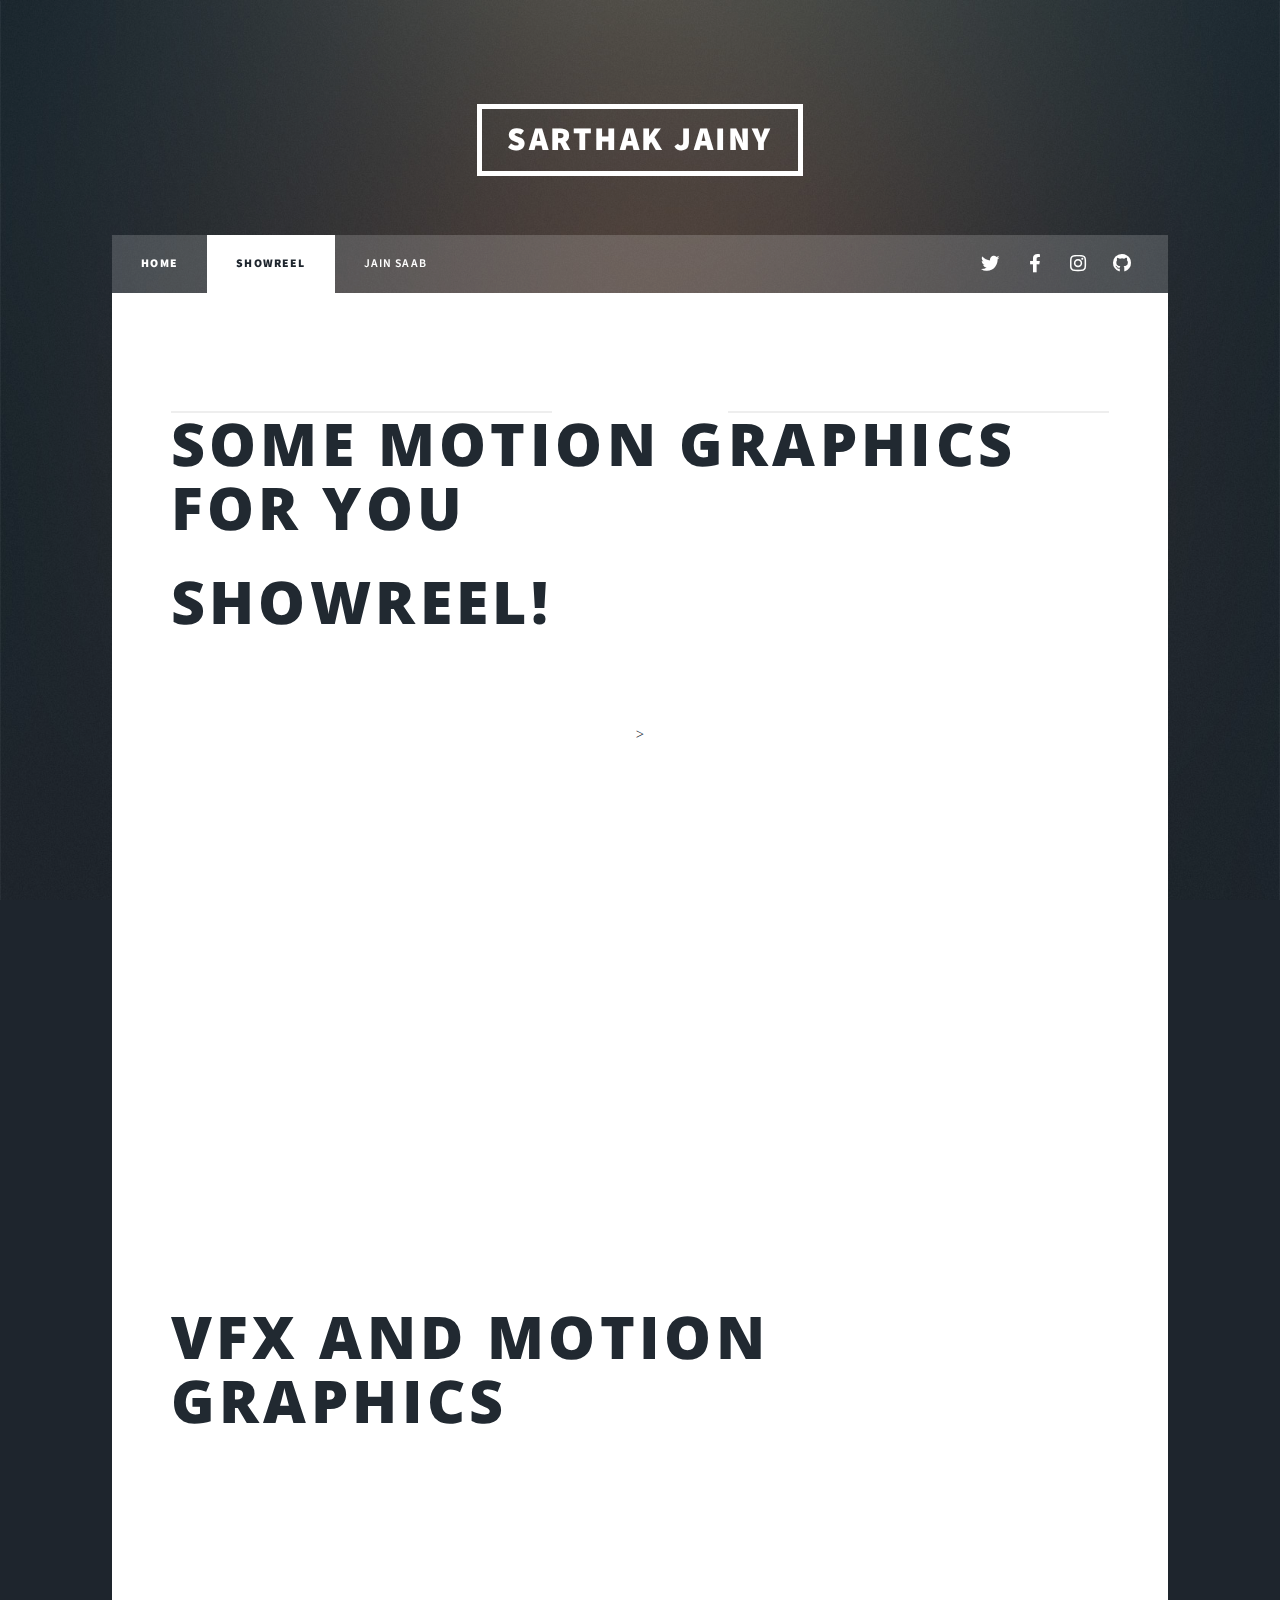
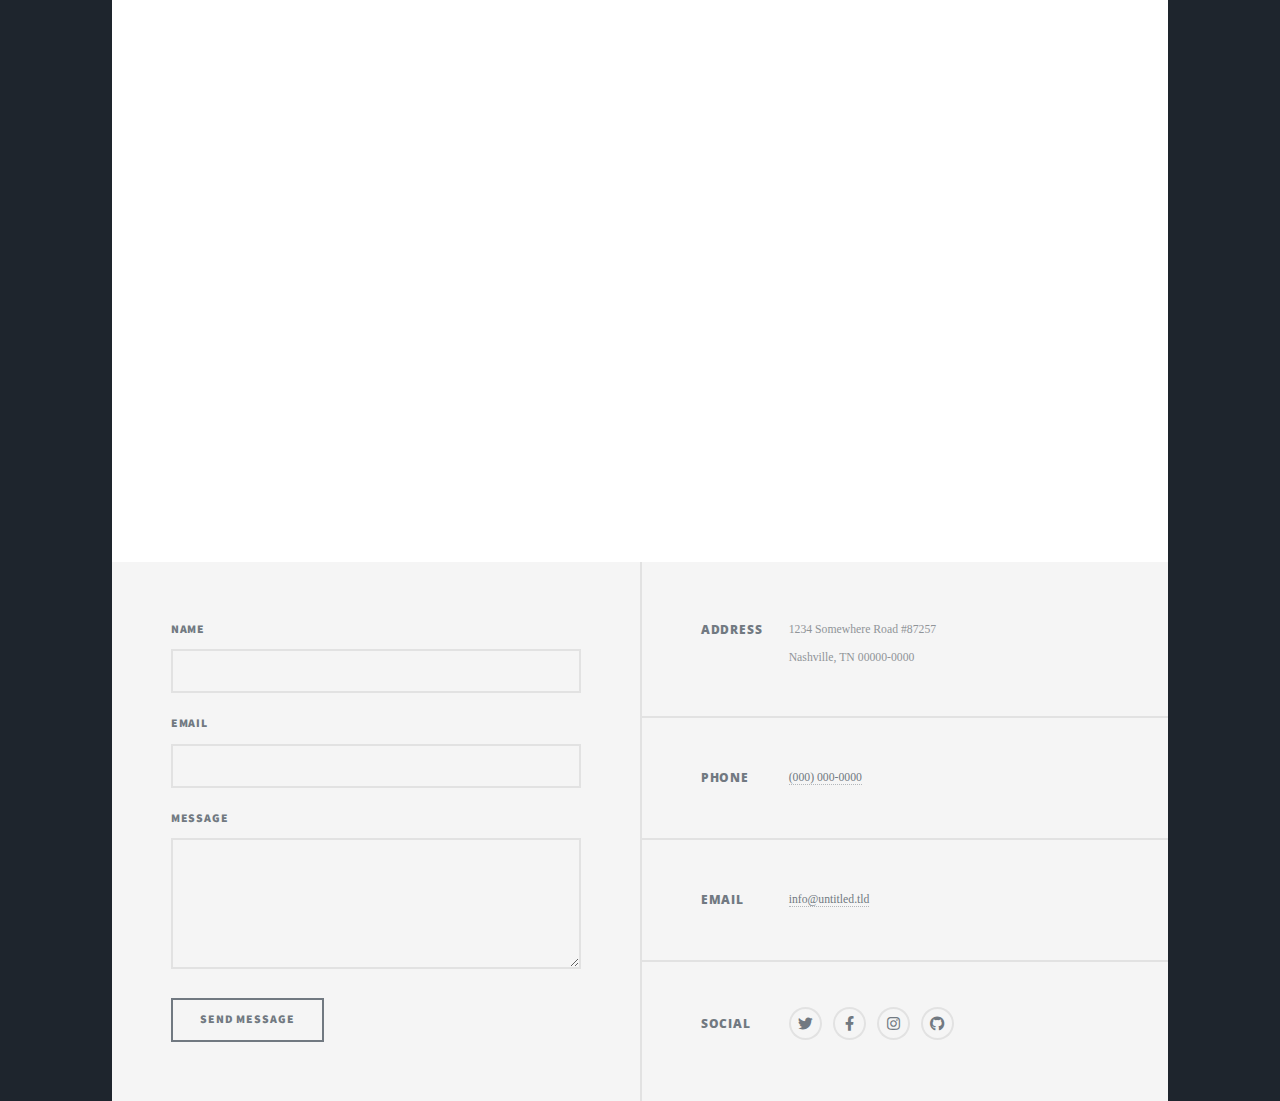
==== commit 81fdaa6b: "videoWrapper" ====
--- a/generic.html
+++ b/generic.html
@@ -46,9 +46,9 @@
 									
 								
 								<h1>SHOWREEL!</h1>
-								<div class="image main"><iframe width="1260" height="768" src="https://www.youtube.com/embed/6sufvppAU0s" frameborder="15" allow="accelerometer; autoplay; encrypted-media; gyroscope; picture-in-picture" allowfullscreen></iframe>></div>
+								<div class="image main videoWrapper"><iframe width="1260" height="768" src="https://www.youtube.com/embed/6sufvppAU0s" frameborder="15" allow="accelerometer; autoplay; encrypted-media; gyroscope; picture-in-picture" allowfullscreen></iframe>></div>
 								<h1>VFX and Motion Graphics</h1>
-								<div class="image main"><iframe width="1260" height="768" src="https://www.youtube.com/embed/Ko4HrBskNaI" frameborder="0" allow="accelerometer; autoplay; encrypted-media; gyroscope; picture-in-picture" allowfullscreen></iframe></div>
+								<div class="image main videoWrapper"><iframe width="1260" height="768" src="https://www.youtube.com/embed/Ko4HrBskNaI" frameborder="0" allow="accelerometer; autoplay; encrypted-media; gyroscope; picture-in-picture" allowfullscreen></iframe></div>
 							</header>
 								<p></p>
 							</section>
--- a/assets/css/main.css
+++ b/assets/css/main.css
@@ -4690,4 +4690,18 @@
 			visibility: visible;
 		}
 
+	}
+
+	.videoWrapper {
+		position: relative;
+		padding-bottom: 56.25%; /* 16:9 */
+		padding-top: 25px;
+		height: 0;
+	}
+	.videoWrapper iframe {
+		position: absolute;
+		top: 0;
+		left: 0;
+		width: 100%;
+		height: 100%;
 	}